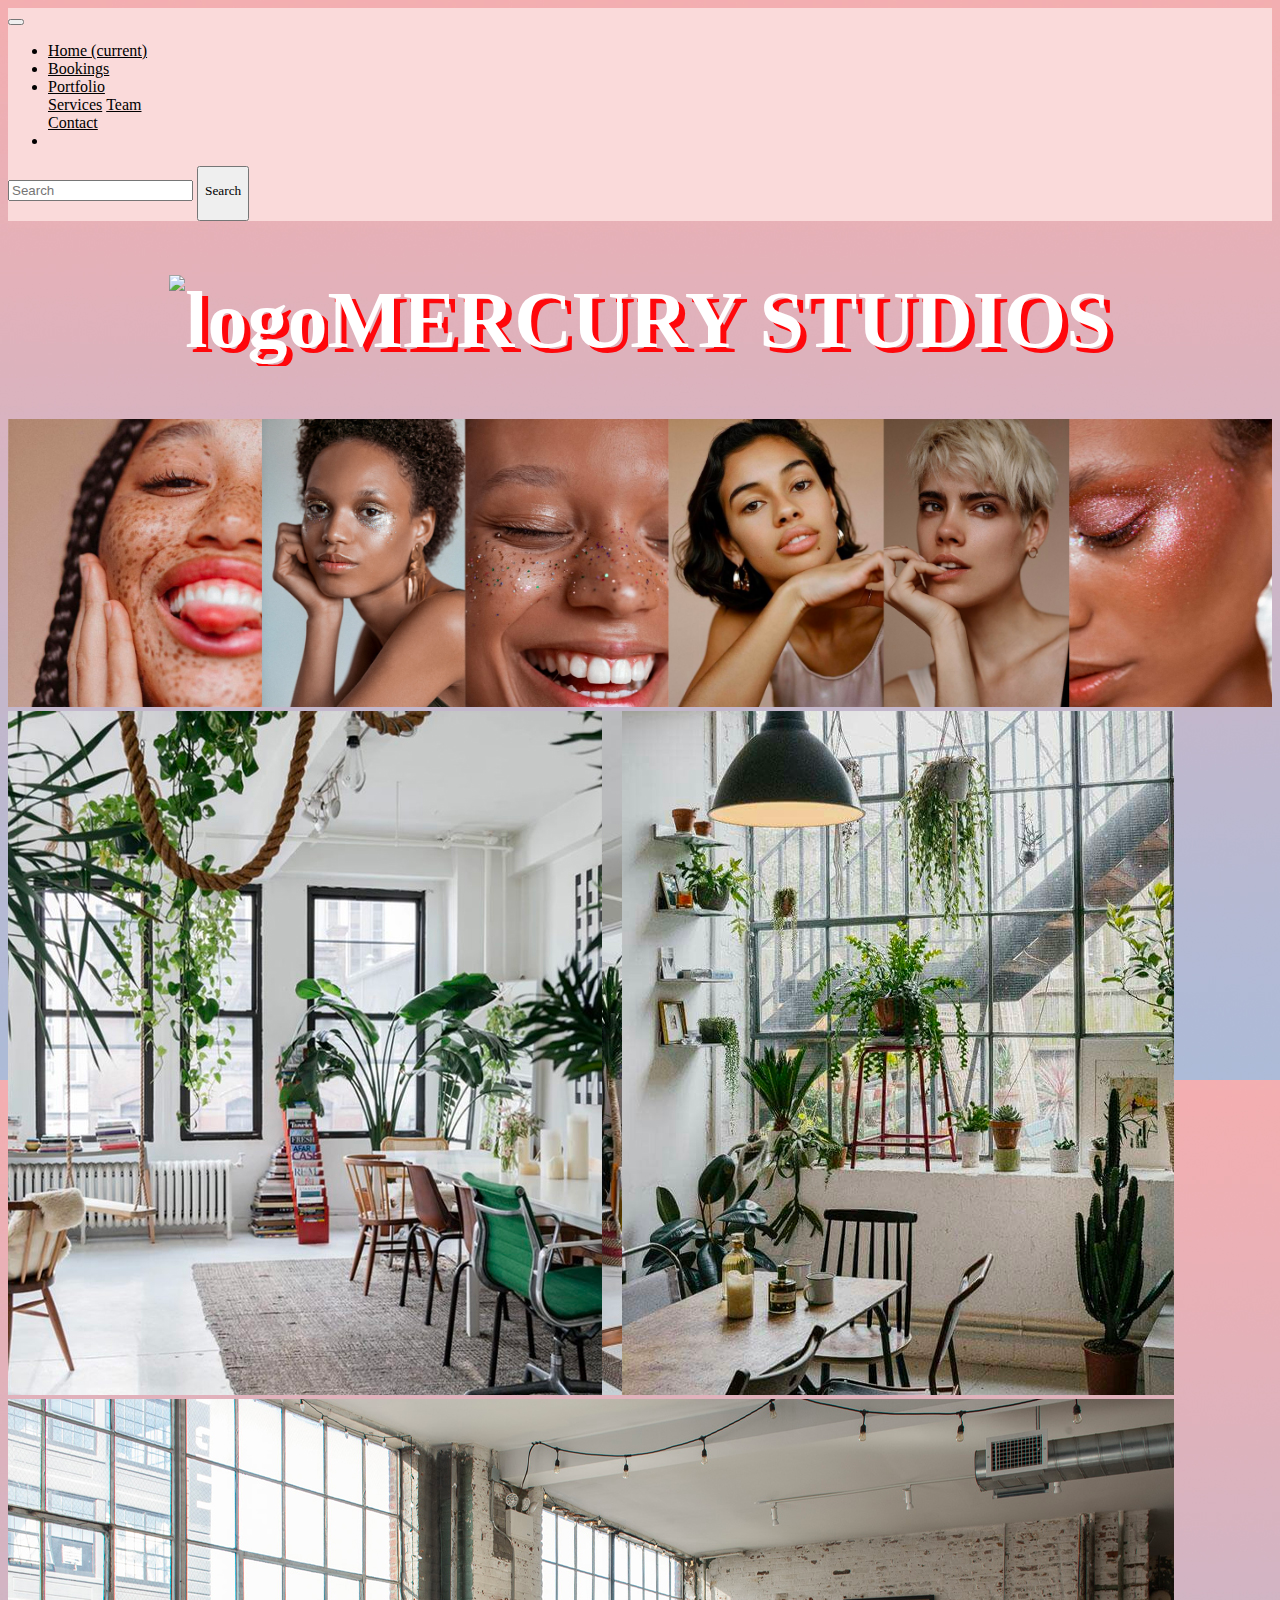
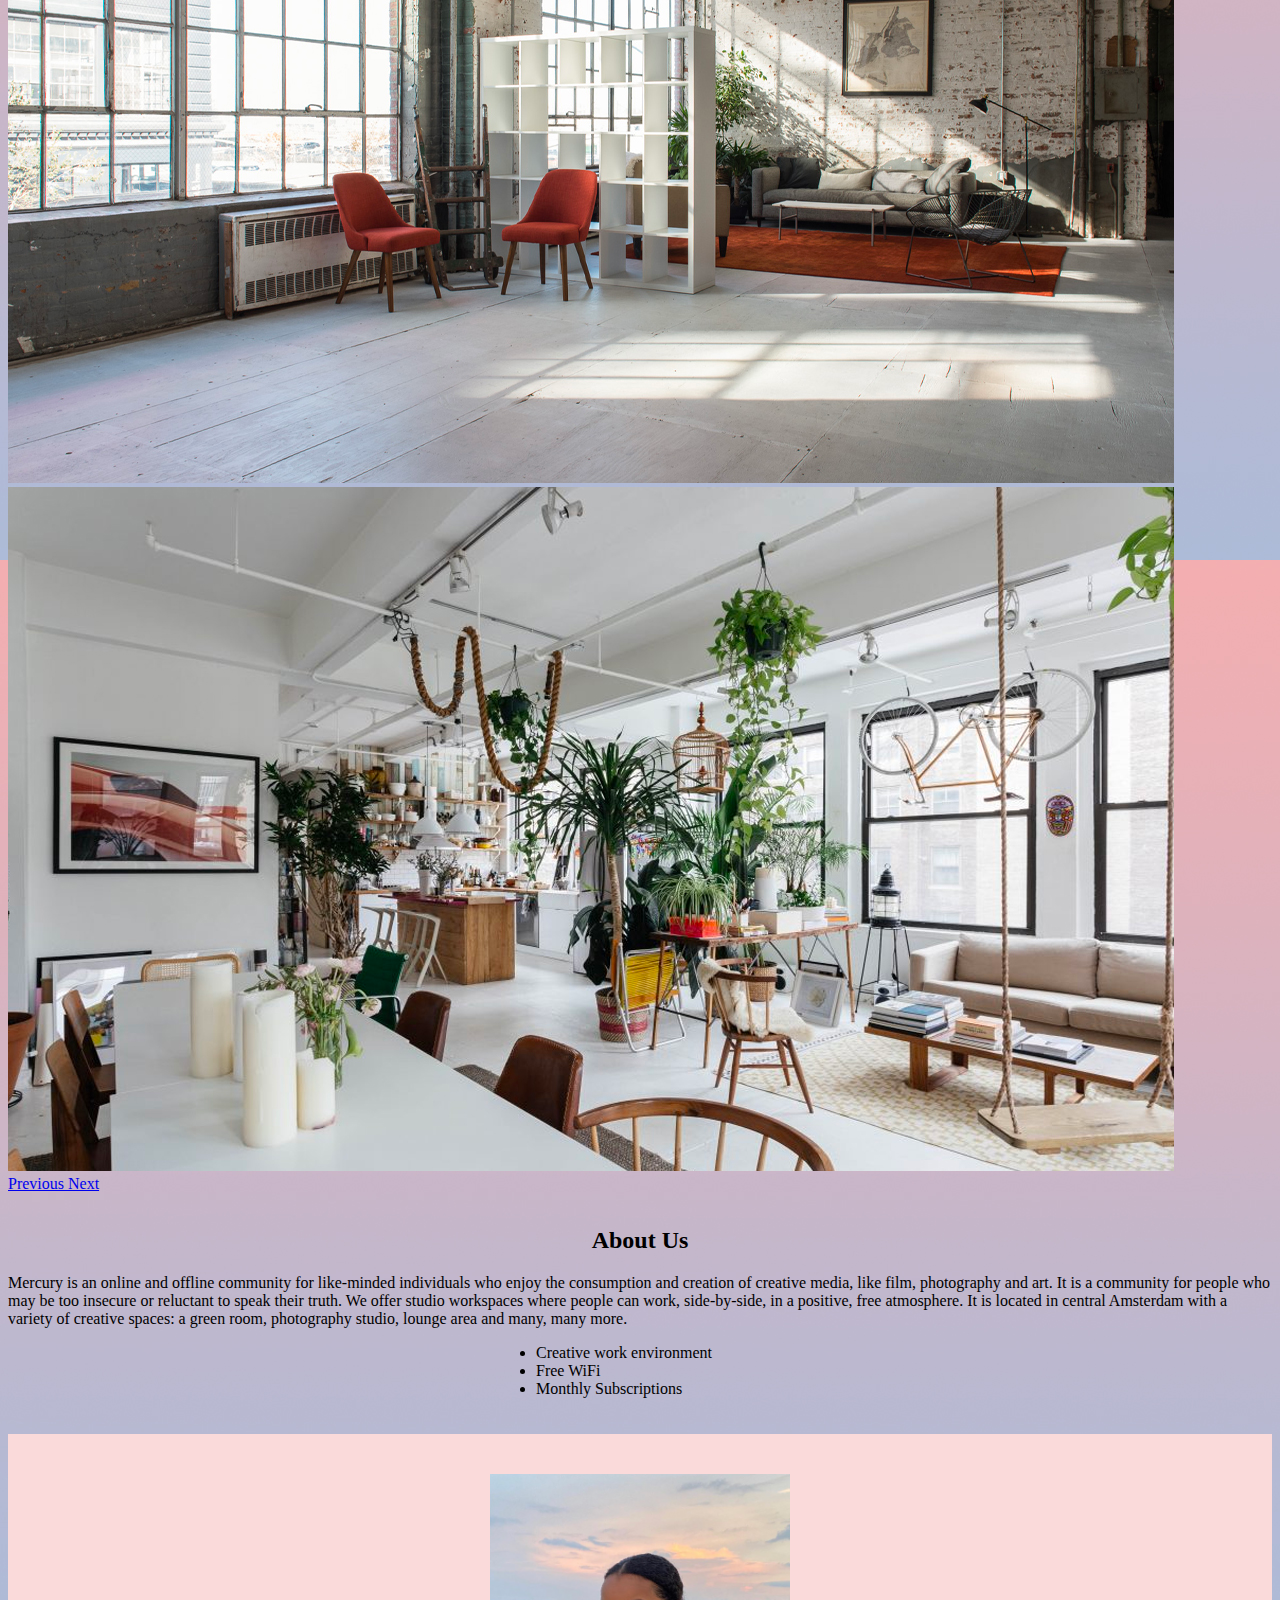
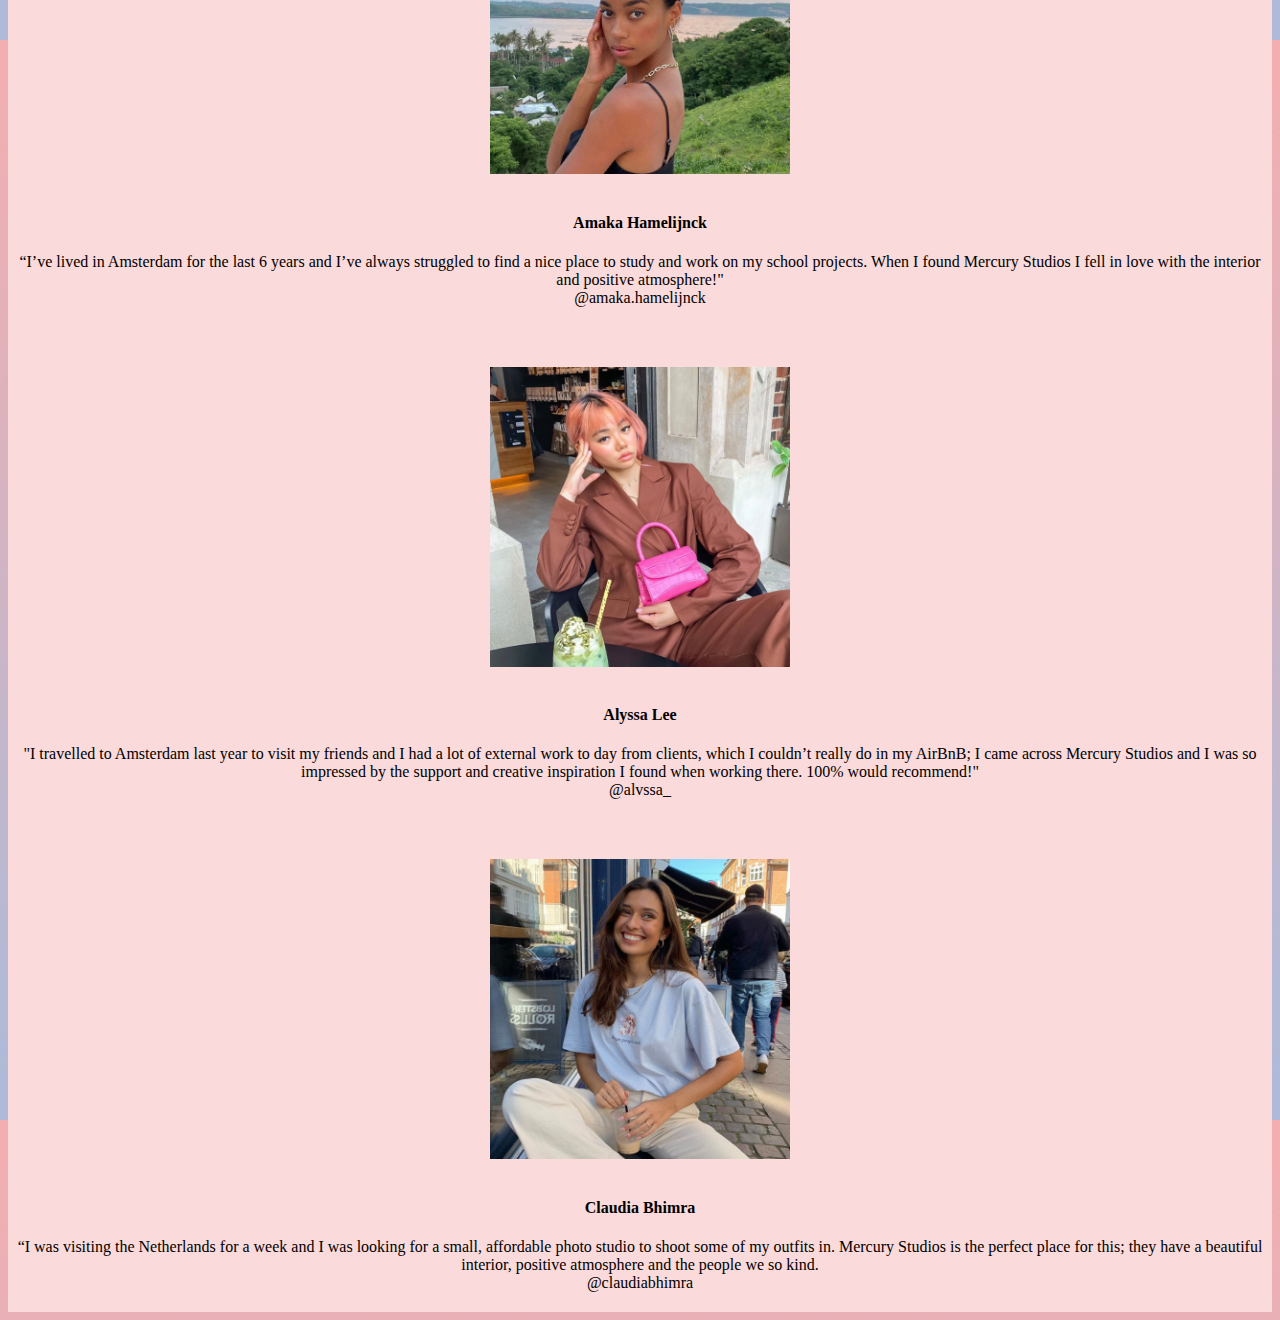
==== index.html @ ebd79b85 "SammieDay3" ====
<!doctype html>
<html lang="en">
<head>
    <!-- Required meta tags -->
    <meta charset="utf-8">
    <meta name="viewport" content="width=device-width, initial-scale=1, shrink-to-fit=no">

    <!-- Bootstrap CSS -->
	 <link href="CSS/styles.css" rel="stylesheet" type="text/css">
    <link href="css/bootstrap.min.css" rel="stylesheet" type="text/css">
<title>Mercury Studios</title>
	
</head>
  <body class="bg-color">
	  
<nav class="navbar navbar-expand-lg navbar-light bg-nav">
  <a class="navbar-brand body-text" href="#"></a>
  <button class="navbar-toggler" type="button" data-toggle="collapse" data-target="#navbarSupportedContent" aria-controls="navbarSupportedContent" aria-expanded="false" aria-label="Toggle navigation">
    <span class="navbar-toggler-icon"></span>
  </button>

  <div class="collapse navbar-collapse" id="navbarSupportedContent">
    <ul class="navbar-nav mr-auto">
      <li class="nav-item active">
        <a class="nav-link body-text" href="#">Home <span class="sr-only">(current)</span></a>
      </li>
      <li class="nav-item">
        <a class="nav-link body-text" href="page2.html">Bookings</a>
      </li>
      <li class="nav-item dropdown">
        <a class="nav-link dropdown-toggle body-text" href="#" id="navbarDropdown" role="button" data-toggle="dropdown" aria-haspopup="true" aria-expanded="false">
          Portfolio
        </a>
        <div class="dropdown-menu" aria-labelledby="navbarDropdown">
          <a class="dropdown-item body-text" href="#">Services</a>
          <a class="dropdown-item body-text" href="#">Team</a>
          <div class="dropdown-divider"></div>
          <a class="dropdown-item body-text" href="#">Contact</a>
        </div>
      </li>
      <li class="nav-item">
        <a class="nav-link disabled body-text" href="#" tabindex="-1" aria-disabled="true"></a>
      </li>
    </ul>
    <form class="form-inline my-2 my-lg-0">
      <input class="form-control mr-sm-2" type="search" placeholder="Search" aria-label="Search">
      <button class="btn btn-outline-success my-2 my-sm-0 body-text" type="submit">Search</button>
    </form>
  </div>
</nav>

	  <h1 class="title"><img src="images/logo.png" height="90px" width="90px" alt="logo">MERCURY STUDIOS</h1>


	  <img src="Images/merc.jpg" width= "100%" height="100%" alt="headerimage"/>
	  
<div class="container-fluid">
	
  <div class="row mt-3 mb-3">
    <div class="col-sm-6">
		<div id="carouselExampleControls" class="carousel slide" data-ride="carousel">
  <div class="carousel-inner">
    <div class="carousel-item active">
      <img src="Images/studio3.jpg" class="d-block w-100" alt="studio3">
    </div>
    <div class="carousel-item">
      <img src="Images/studio2.jpg" class="d-block w-100" alt="studio2">
    </div>
    <div class="carousel-item">
      <img src="Images/studio1.jpg" class="d-block w-100" alt="studio1">
    </div>
  </div>
  <a class="carousel-control-prev" href="#carouselExampleControls" role="button" data-slide="prev">
    <span class="carousel-control-prev-icon" aria-hidden="true"></span>
    <span class="sr-only">Previous</span>
  </a>
  <a class="carousel-control-next" href="#carouselExampleControls" role="button" data-slide="next">
    <span class="carousel-control-next-icon" aria-hidden="true"></span>
    <span class="sr-only">Next</span>
  </a>
</div>
	  </div>

    <div class="col-sm-6 body-text"><h2 class="bold">About Us</h2>Mercury is an online and offline community for like-minded individuals who enjoy the consumption and creation of creative media, like film, photography and art. It is a community for people who may be too insecure or reluctant to speak their truth. We offer studio workspaces where people can work, side-by-side, in a positive, free atmosphere. It is located in central Amsterdam with a variety of creative spaces: a green room, photography studio, lounge area and many, many more. 
		<div class="card center mt-4" style="width: 18rem;">
  <ul class="list-group list-group-flush cen">
    <li class="list-group-item">Creative work environment</li>
    <li class="list-group-item">Free WiFi</li>
    <li class="list-group-item">Monthly Subscriptions</li>
  </ul>
</div>
		</div>
	  </div>

  <div class="row">
    <div class="col-sm quotes bg-nav col-padding ml-3 mb-3">
		    <img class="img-fluid center photo-padding bold" src="Images/person3.jpg" width="300px" height="300px" alt="louis"/><br><h4 class="bold">Amaka Hamelijnck</h4>“I’ve lived in Amsterdam for the last 6 years and I’ve always struggled to find a nice place to study and work on my school projects. When I found Mercury Studios I fell in love with the interior and positive atmosphere!"<br>
		<a href="https://www.instagram.com/amaka.hamelijnck/" target="_blank">@amaka.hamelijnck</a>
	  </div>
	  
    <div class="col-sm quotes bg-nav col-padding ml-4 mr-4 mb-3">
	<img class="img-fluid center photo-padding" src="Images/person1.jpg" width="300px" height="300px" alt="orion"/><br><h4 class="bold">Alyssa Lee</h4>"I travelled to Amsterdam last year to visit my friends and I had a lot of external work to day from clients, which I couldn’t really do in my AirBnB; I came across Mercury Studios and I was so impressed by the support and creative inspiration I found when working there. 100% would recommend!"<br>
	 <a href="https://www.instagram.com/alvssa_/" target="_blank">@alvssa_</a>
	  </div>

	 <div class="col-sm quotes bg-nav col-padding mr-3 mb-3">
	 <img class="img-fluid center photo-padding" src="Images/person2.jpg" width="300px" height="300px" alt="joe"/><br><h4 class="bold">Claudia Bhimra</h4>“I was visiting the Netherlands for a week and I was looking for a small, affordable photo studio to shoot some of my outfits in. Mercury Studios is the perfect place for this; they have a beautiful interior, positive atmosphere and the people we so kind.	<br>
<a href="https://www.instagram.com/claudiabhimra/" target="_blank">@claudiabhimra</a>
	  </div>

  </div>
</div>
 
    <!-- Optional JavaScript -->
    <!-- jQuery first, then Popper.js, then Bootstrap JS -->
    <script src="https://code.jquery.com/jquery-3.3.1.slim.min.js" integrity="sha384-q8i/X+965DzO0rT7abK41JStQIAqVgRVzpbzo5smXKp4YfRvH+8abtTE1Pi6jizo" crossorigin="anonymous"></script>
    <script src="https://cdnjs.cloudflare.com/ajax/libs/popper.js/1.14.7/umd/popper.min.js" integrity="sha384-UO2eT0CpHqdSJQ6hJty5KVphtPhzWj9WO1clHTMGa3JDZwrnQq4sF86dIHNDz0W1" crossorigin="anonymous"></script>
    <script src="https://stackpath.bootstrapcdn.com/bootstrap/4.3.1/js/bootstrap.min.js" integrity="sha384-JjSmVgyd0p3pXB1rRibZUAYoIIy6OrQ6VrjIEaFf/nJGzIxFDsf4x0xIM+B07jRM" crossorigin="anonymous"></script>
  </body>
</html>
---- CSS/styles.css ----
@charset "UTF-8";

body{
	background-image: url("../Images/background.jpg");
		
}
.title{
  text-align: center;
font-family: "arial black";
	color: white;
	text-shadow: 6px 5px #FF070B;
	font-size: 80px;
}

.bg-color{
	background-color: #F9BFC0;

}

.bg-nav{
	background-color: #FADADA;
}

.body-text{
font-family:'montserrat';
	src: "images/Montserrat-ExtraLight.ttf";color: #ffffff;	color: black;
	padding-top: 15px;
	padding-bottom: 20px;
	
}

.white-bg{
	background-color: white;
}

.center{
display: block;
margin-left: auto;
margin-right: auto;
}

.quotes{
	text-align: center;
	font-family:'montserrat';
	src: "images/Montserrat-ExtraLight.ttf";color: #ffffff;	color: black;
}

.bold{
	text-align: center;
	font-family: montserrat;
  font-weight: bold;

	
}

.photo-padding{
	padding-top: 20px;

}

.col-padding{
	padding-top: 20px;
	padding-bottom: 20px;
}
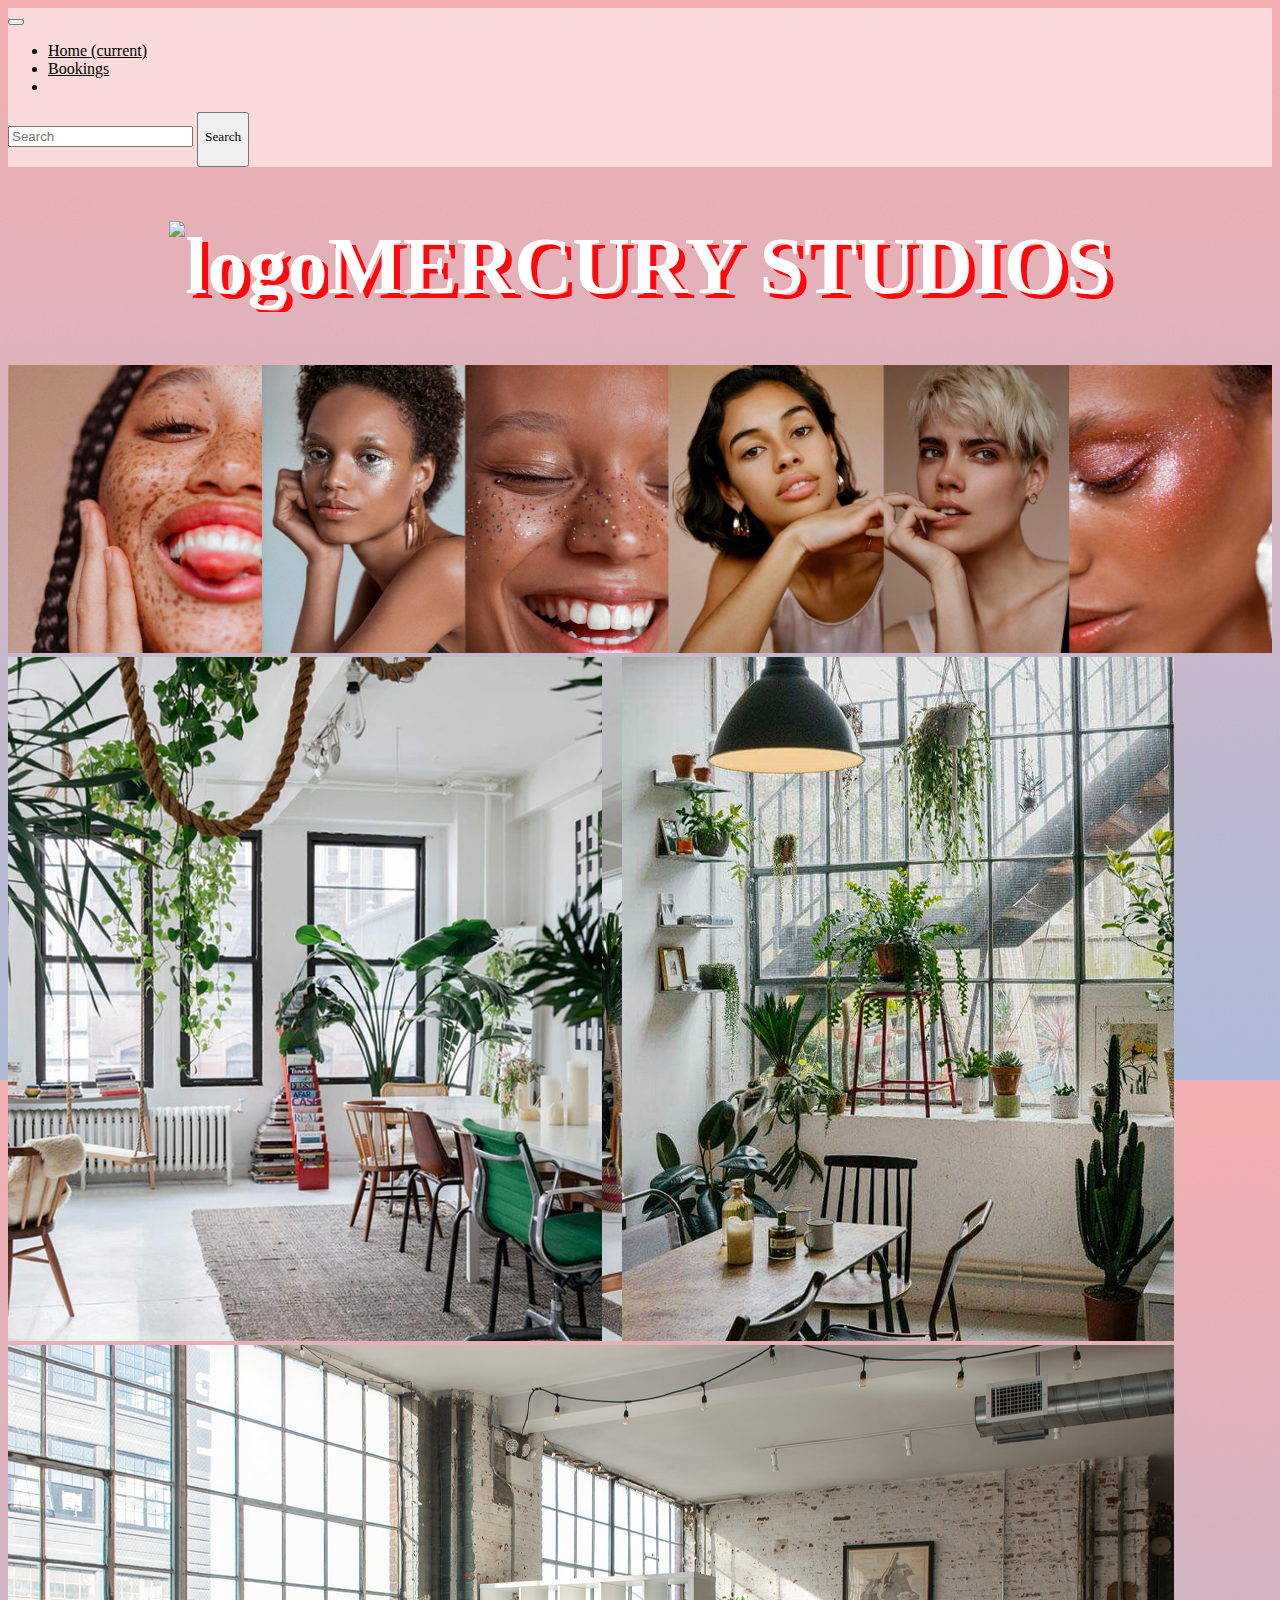
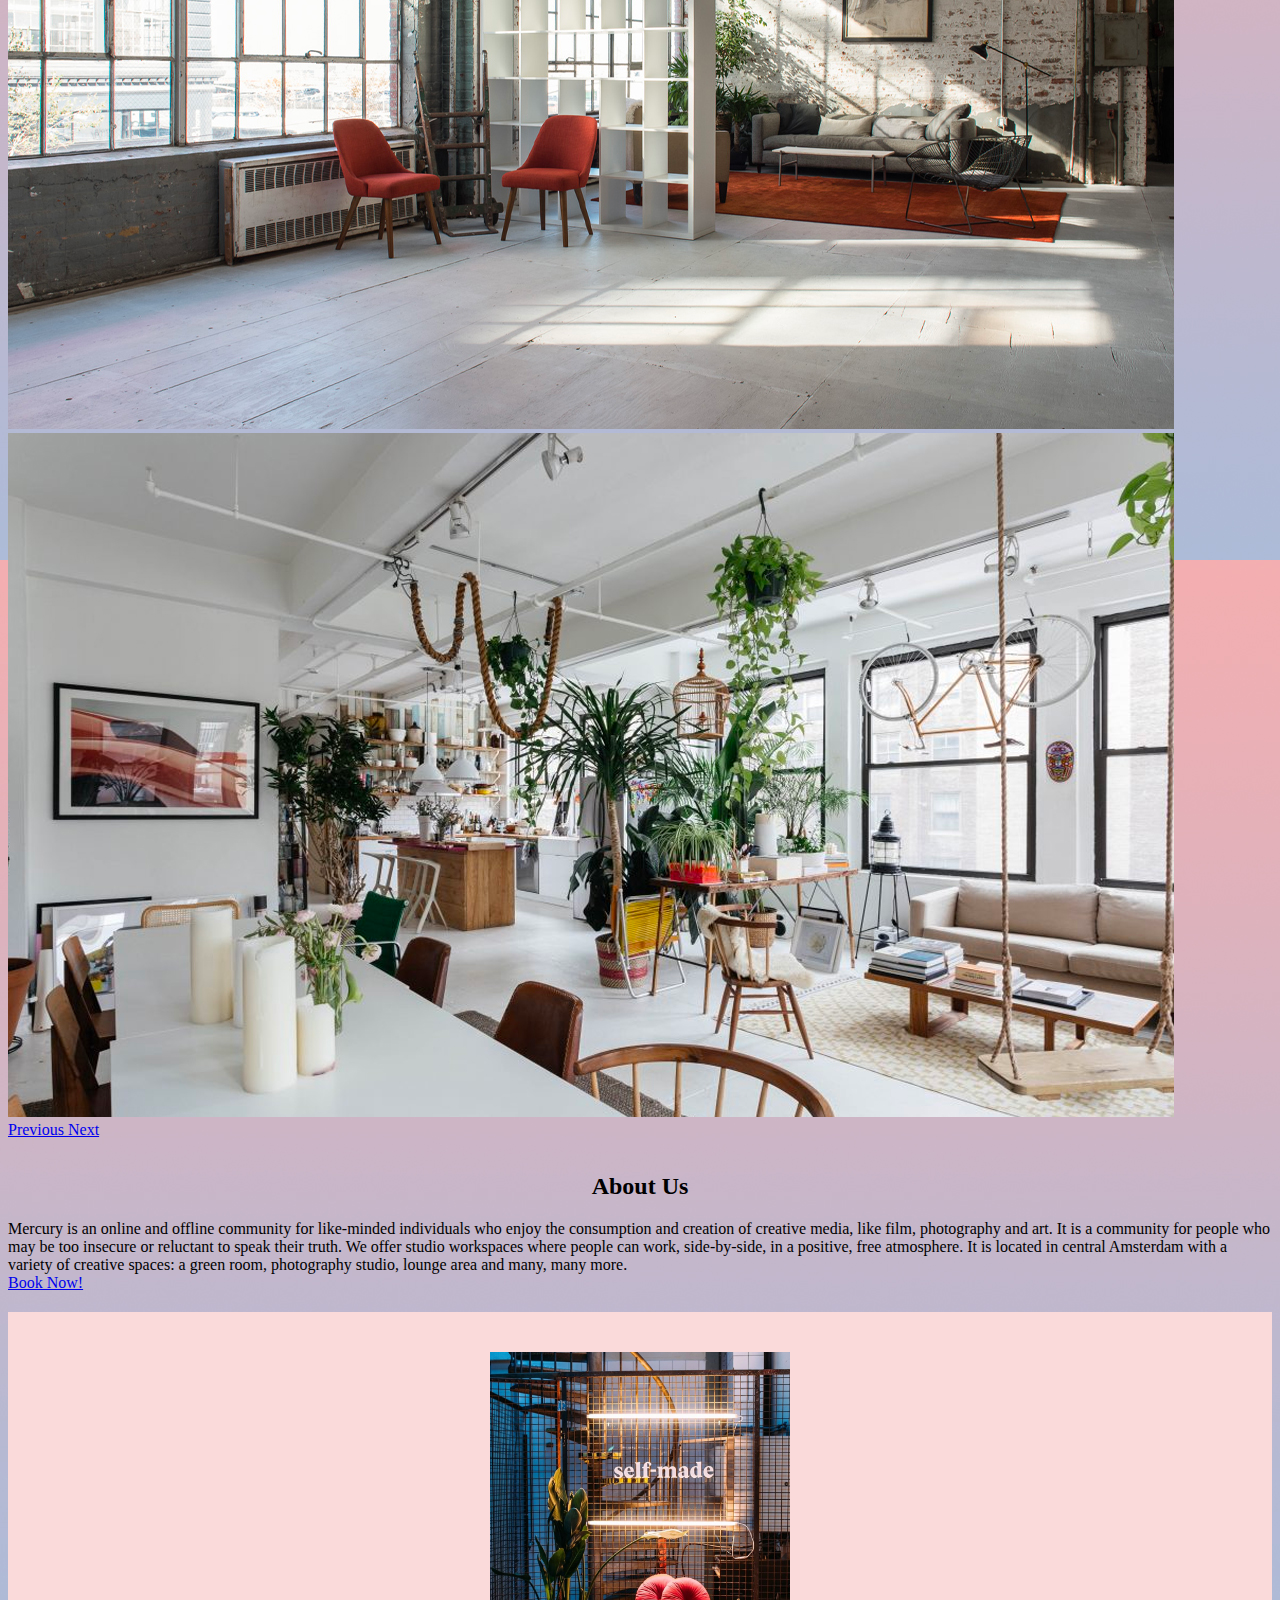
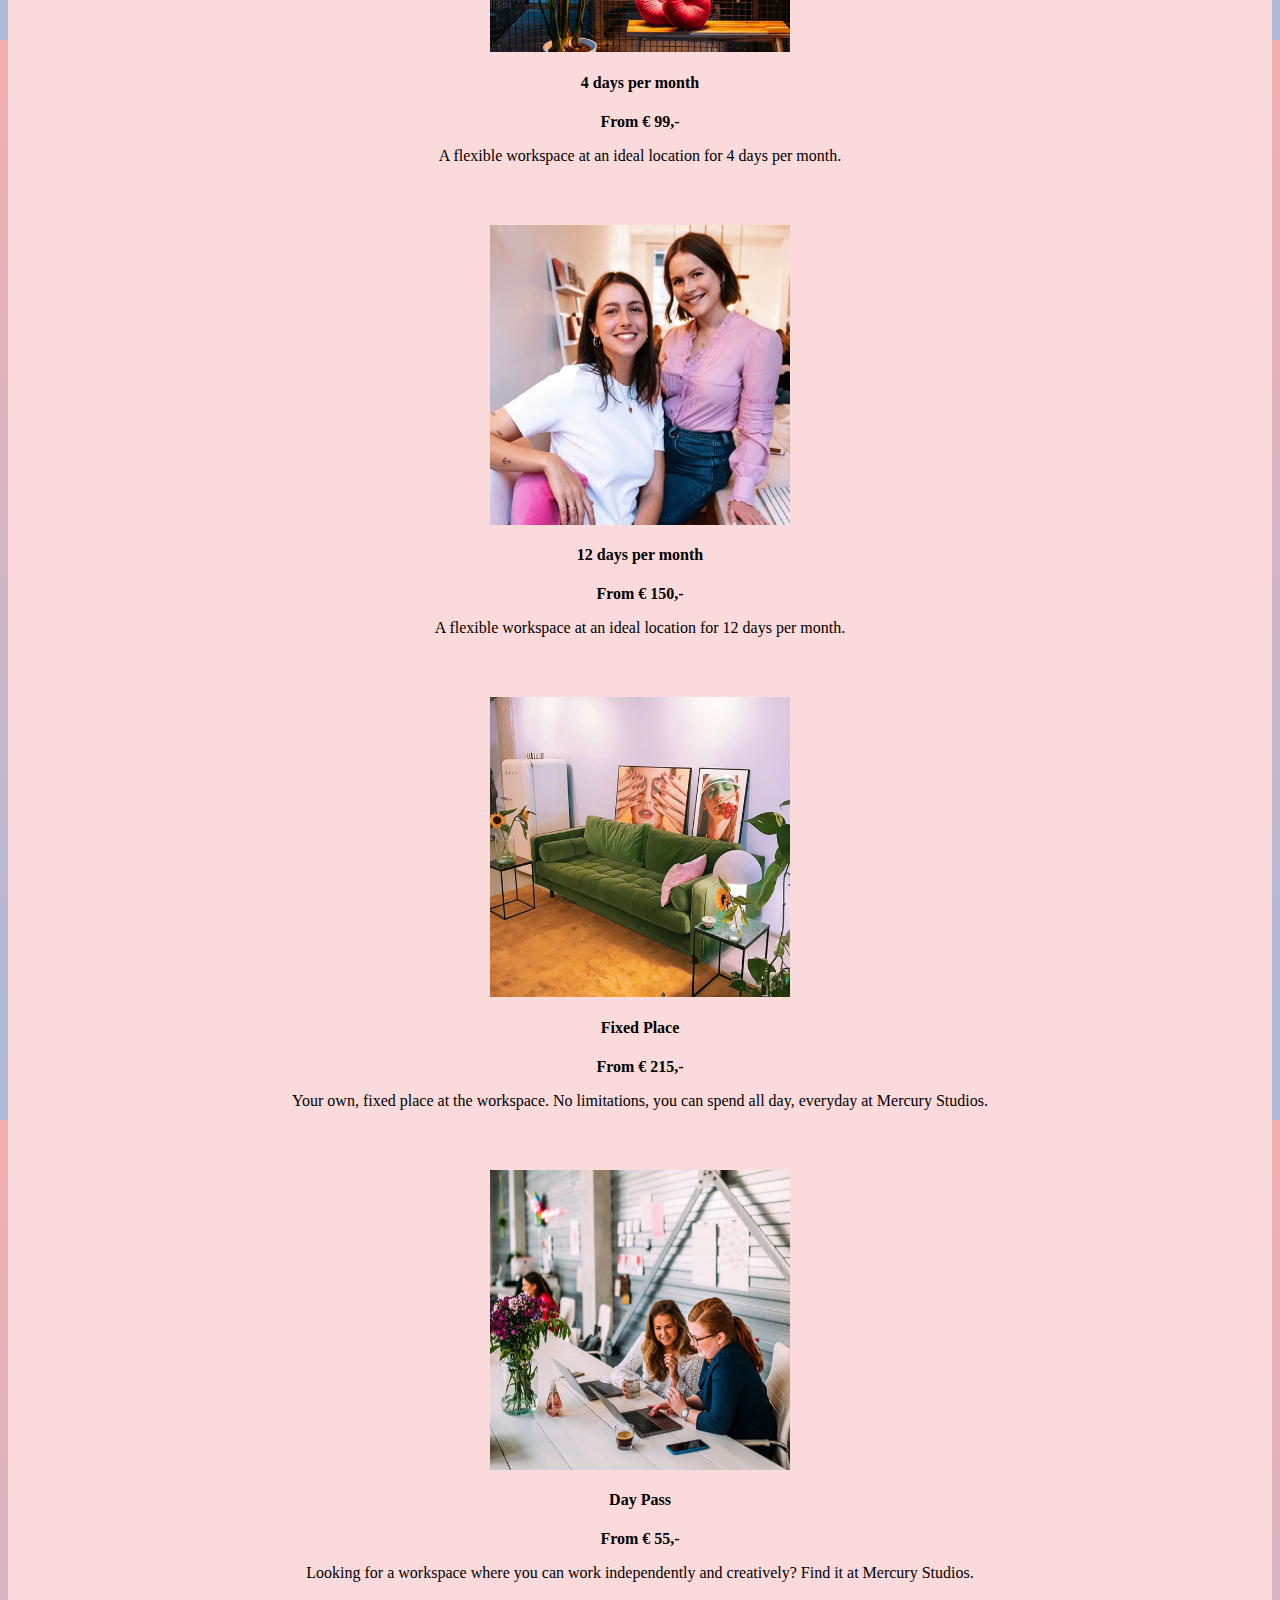
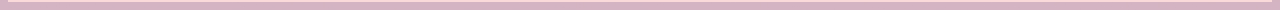
==== commit 1bb2d1a1: "SammieDay4" ====
--- a/index.html
+++ b/index.html
@@ -27,17 +27,7 @@
       <li class="nav-item">
         <a class="nav-link body-text" href="page2.html">Bookings</a>
       </li>
-      <li class="nav-item dropdown">
-        <a class="nav-link dropdown-toggle body-text" href="#" id="navbarDropdown" role="button" data-toggle="dropdown" aria-haspopup="true" aria-expanded="false">
-          Portfolio
-        </a>
-        <div class="dropdown-menu" aria-labelledby="navbarDropdown">
-          <a class="dropdown-item body-text" href="#">Services</a>
-          <a class="dropdown-item body-text" href="#">Team</a>
-          <div class="dropdown-divider"></div>
-          <a class="dropdown-item body-text" href="#">Contact</a>
-        </div>
-      </li>
+  
       <li class="nav-item">
         <a class="nav-link disabled body-text" href="#" tabindex="-1" aria-disabled="true"></a>
       </li>
@@ -57,7 +47,7 @@
 <div class="container-fluid">
 	
   <div class="row mt-3 mb-3">
-    <div class="col-sm-6">
+    <div class="col-sm">
 		<div id="carouselExampleControls" class="carousel slide" data-ride="carousel">
   <div class="carousel-inner">
     <div class="carousel-item active">
@@ -81,36 +71,36 @@
 </div>
 	  </div>
 
-    <div class="col-sm-6 body-text"><h2 class="bold">About Us</h2>Mercury is an online and offline community for like-minded individuals who enjoy the consumption and creation of creative media, like film, photography and art. It is a community for people who may be too insecure or reluctant to speak their truth. We offer studio workspaces where people can work, side-by-side, in a positive, free atmosphere. It is located in central Amsterdam with a variety of creative spaces: a green room, photography studio, lounge area and many, many more. 
-		<div class="card center mt-4" style="width: 18rem;">
-  <ul class="list-group list-group-flush cen">
-    <li class="list-group-item">Creative work environment</li>
-    <li class="list-group-item">Free WiFi</li>
-    <li class="list-group-item">Monthly Subscriptions</li>
-  </ul>
-</div>
-		</div>
+    <div class="col-sm body-text"><h2 class="bold">About Us</h2>Mercury is an online and offline community for like-minded individuals who enjoy the consumption and creation of creative media, like film, photography and art. It is a community for people who may be too insecure or reluctant to speak their truth. We offer studio workspaces where people can work, side-by-side, in a positive, free atmosphere. It is located in central Amsterdam with a variety of creative spaces: a green room, photography studio, lounge area and many, many more. <br>
+
+		<a href="page2.html" class="btn btn-primary btn-lg btn-block active mt-3" role="button" aria-pressed="true">Book Now!</a>
+
+	  </div>
 	  </div>
 
   <div class="row">
     <div class="col-sm quotes bg-nav col-padding ml-3 mb-3">
-		    <img class="img-fluid center photo-padding bold" src="Images/person3.jpg" width="300px" height="300px" alt="louis"/><br><h4 class="bold">Amaka Hamelijnck</h4>“I’ve lived in Amsterdam for the last 6 years and I’ve always struggled to find a nice place to study and work on my school projects. When I found Mercury Studios I fell in love with the interior and positive atmosphere!"<br>
-		<a href="https://www.instagram.com/amaka.hamelijnck/" target="_blank">@amaka.hamelijnck</a>
+		 <img class="img-fluid center photo-padding mb-3" src="Images/offer1.jpg" width="300px" height="300px" alt="offer1"/>
+		   <h4 class="bold">4 days per month</h4><p class="bold">From € 99,-</p>A flexible workspace at an ideal location for 4 days per month. 
 	  </div>
 	  
-    <div class="col-sm quotes bg-nav col-padding ml-4 mr-4 mb-3">
-	<img class="img-fluid center photo-padding" src="Images/person1.jpg" width="300px" height="300px" alt="orion"/><br><h4 class="bold">Alyssa Lee</h4>"I travelled to Amsterdam last year to visit my friends and I had a lot of external work to day from clients, which I couldn’t really do in my AirBnB; I came across Mercury Studios and I was so impressed by the support and creative inspiration I found when working there. 100% would recommend!"<br>
-	 <a href="https://www.instagram.com/alvssa_/" target="_blank">@alvssa_</a>
+    <div class="col-sm quotes bg-nav col-padding ml-4 mr-3 mb-3">
+		 <img class="img-fluid center photo-padding mb-3" src="Images/offer2.jpg" width="300px" height="300px" alt=“offer2”/>
+	<h4 class="bold">12 days per month</h4><p class="bold">From € 150,-</p>A flexible workspace at an ideal location for 12 days per month. 
 	  </div>
 
 	 <div class="col-sm quotes bg-nav col-padding mr-3 mb-3">
-	 <img class="img-fluid center photo-padding" src="Images/person2.jpg" width="300px" height="300px" alt="joe"/><br><h4 class="bold">Claudia Bhimra</h4>“I was visiting the Netherlands for a week and I was looking for a small, affordable photo studio to shoot some of my outfits in. Mercury Studios is the perfect place for this; they have a beautiful interior, positive atmosphere and the people we so kind.	<br>
-<a href="https://www.instagram.com/claudiabhimra/" target="_blank">@claudiabhimra</a>
+	 <img class="img-fluid center photo-padding mb-3" src="Images/offer3.jpg" width="300px" height="300px" alt="offer3"/>
+																												
+	 <h4 class="bold">Fixed Place</h4><p class="bold">From € 215,-</p>Your own, fixed place at the workspace. No limitations, you can spend all day, everyday at Mercury Studios. 
 	  </div>
+	  	 <div class="col-sm quotes bg-nav col-padding mr-3 mb-3">
+			  <img class="img-fluid center photo-padding mb-3" src="Images/offer4.jpg" width="300px" height="300px" alt="offer4"/>
+	 <h4 class="bold">Day Pass</h4><p class="bold">From € 55,-</p>Looking for a workspace where you can work independently and creatively? Find it at Mercury Studios.
 
   </div>
 </div>
- 
+
     <!-- Optional JavaScript -->
     <!-- jQuery first, then Popper.js, then Bootstrap JS -->
     <script src="https://code.jquery.com/jquery-3.3.1.slim.min.js" integrity="sha384-q8i/X+965DzO0rT7abK41JStQIAqVgRVzpbzo5smXKp4YfRvH+8abtTE1Pi6jizo" crossorigin="anonymous"></script>
--- a/CSS/styles.css
+++ b/CSS/styles.css
@@ -63,3 +63,7 @@
 	padding-bottom: 20px;
 }
 
+.small{
+	font-size: 15px;
+	font-style: italic;
+}
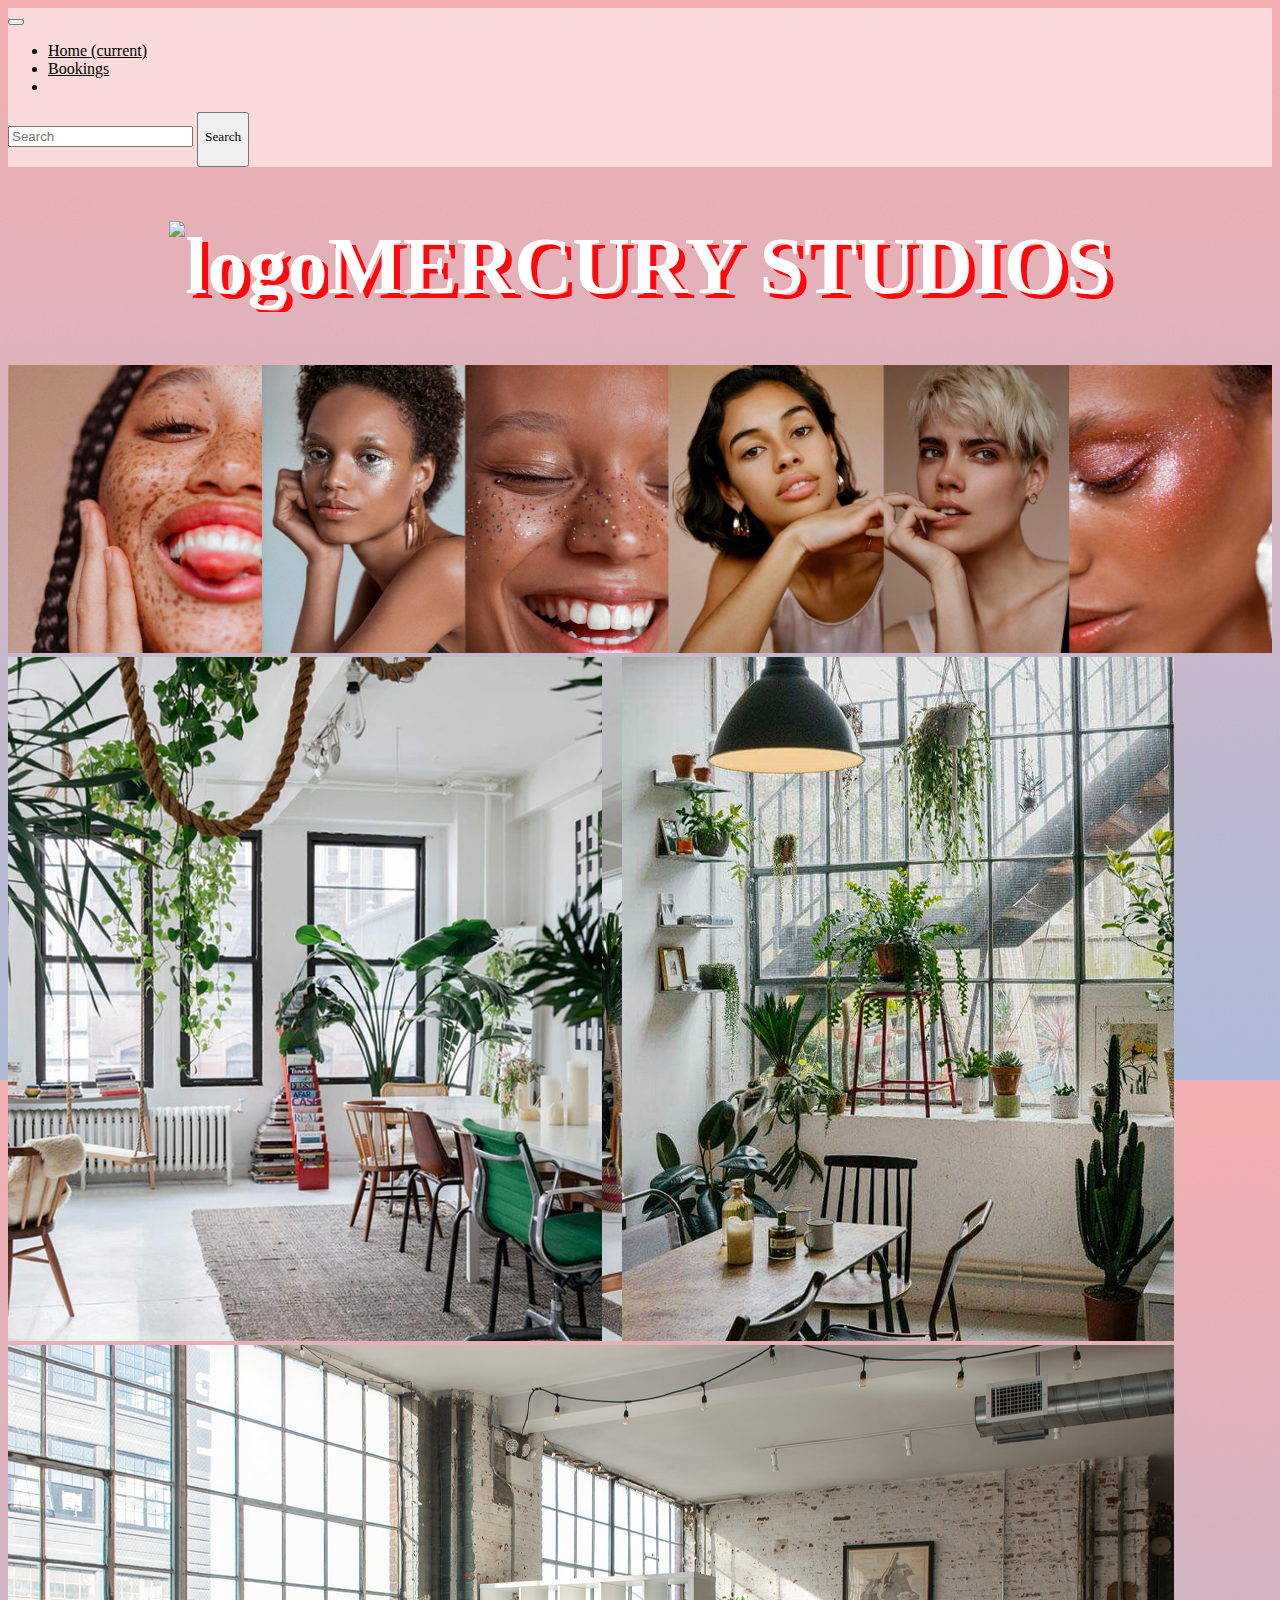
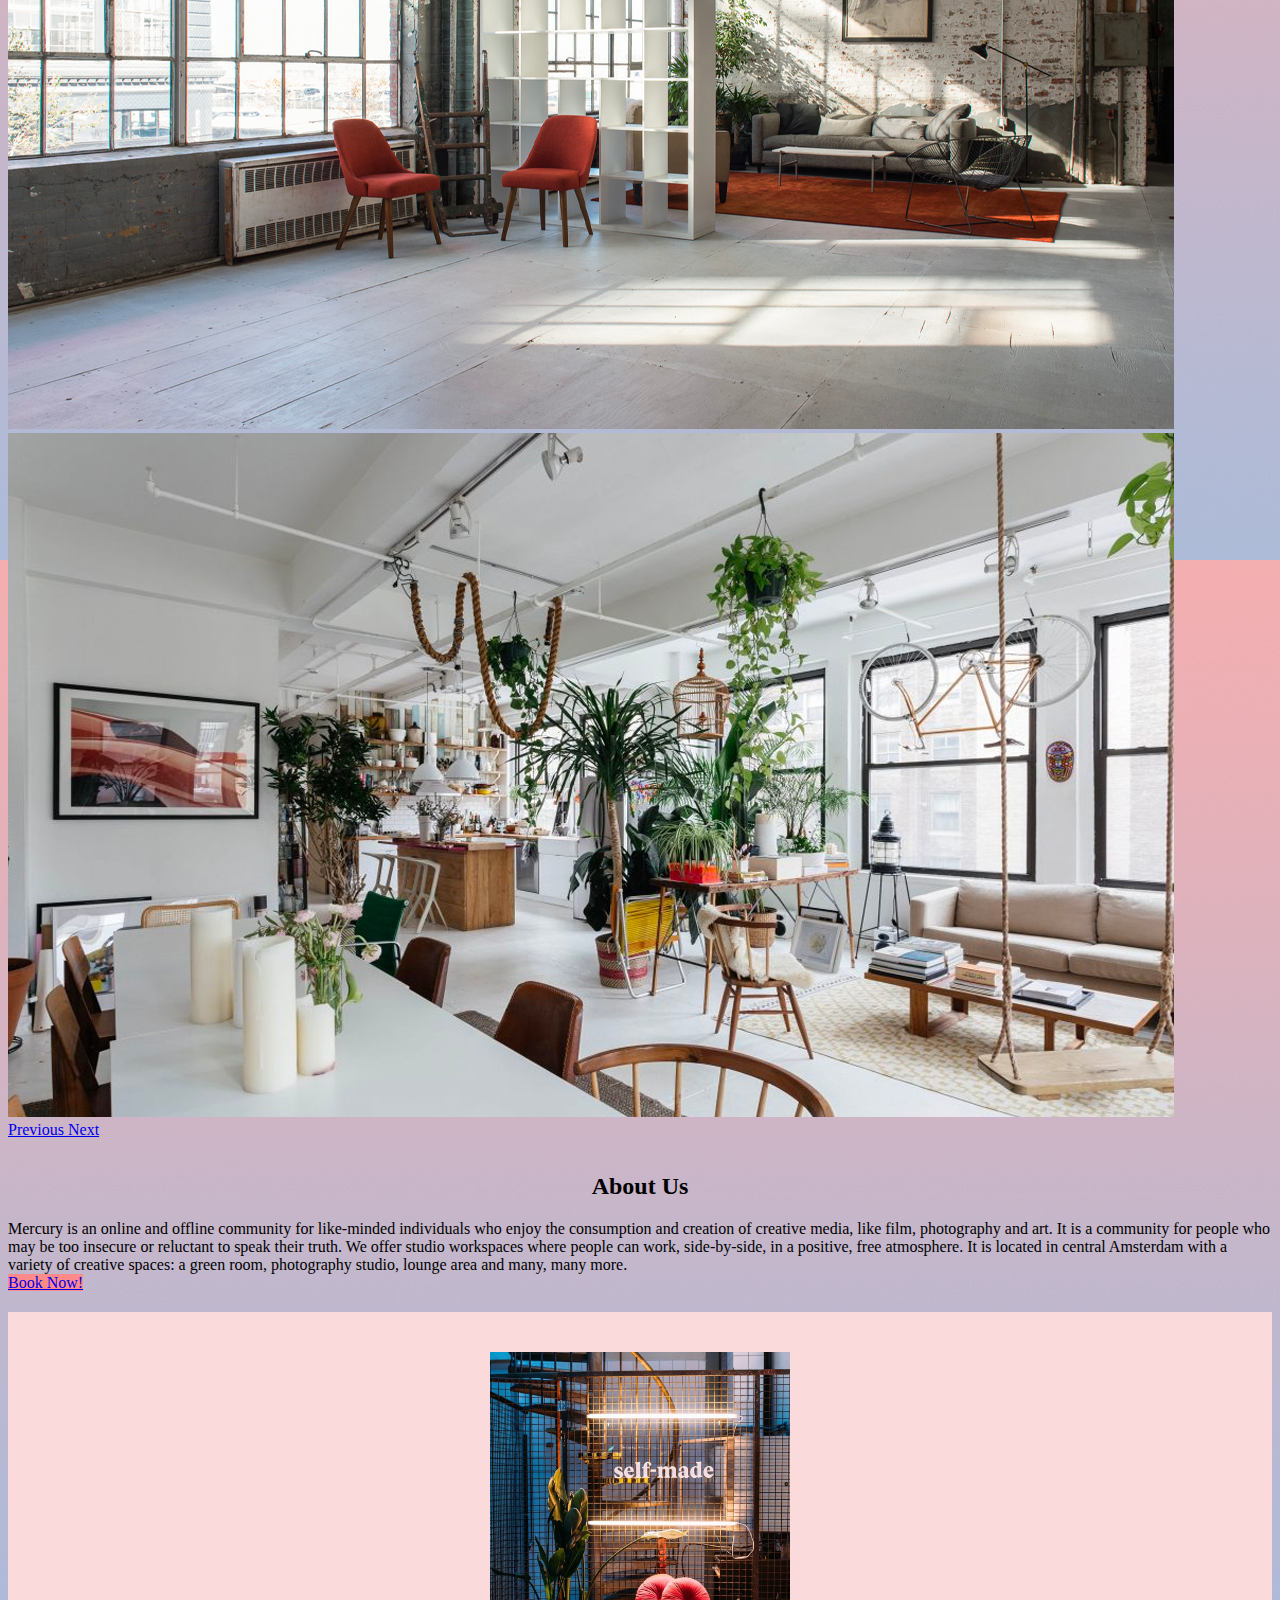
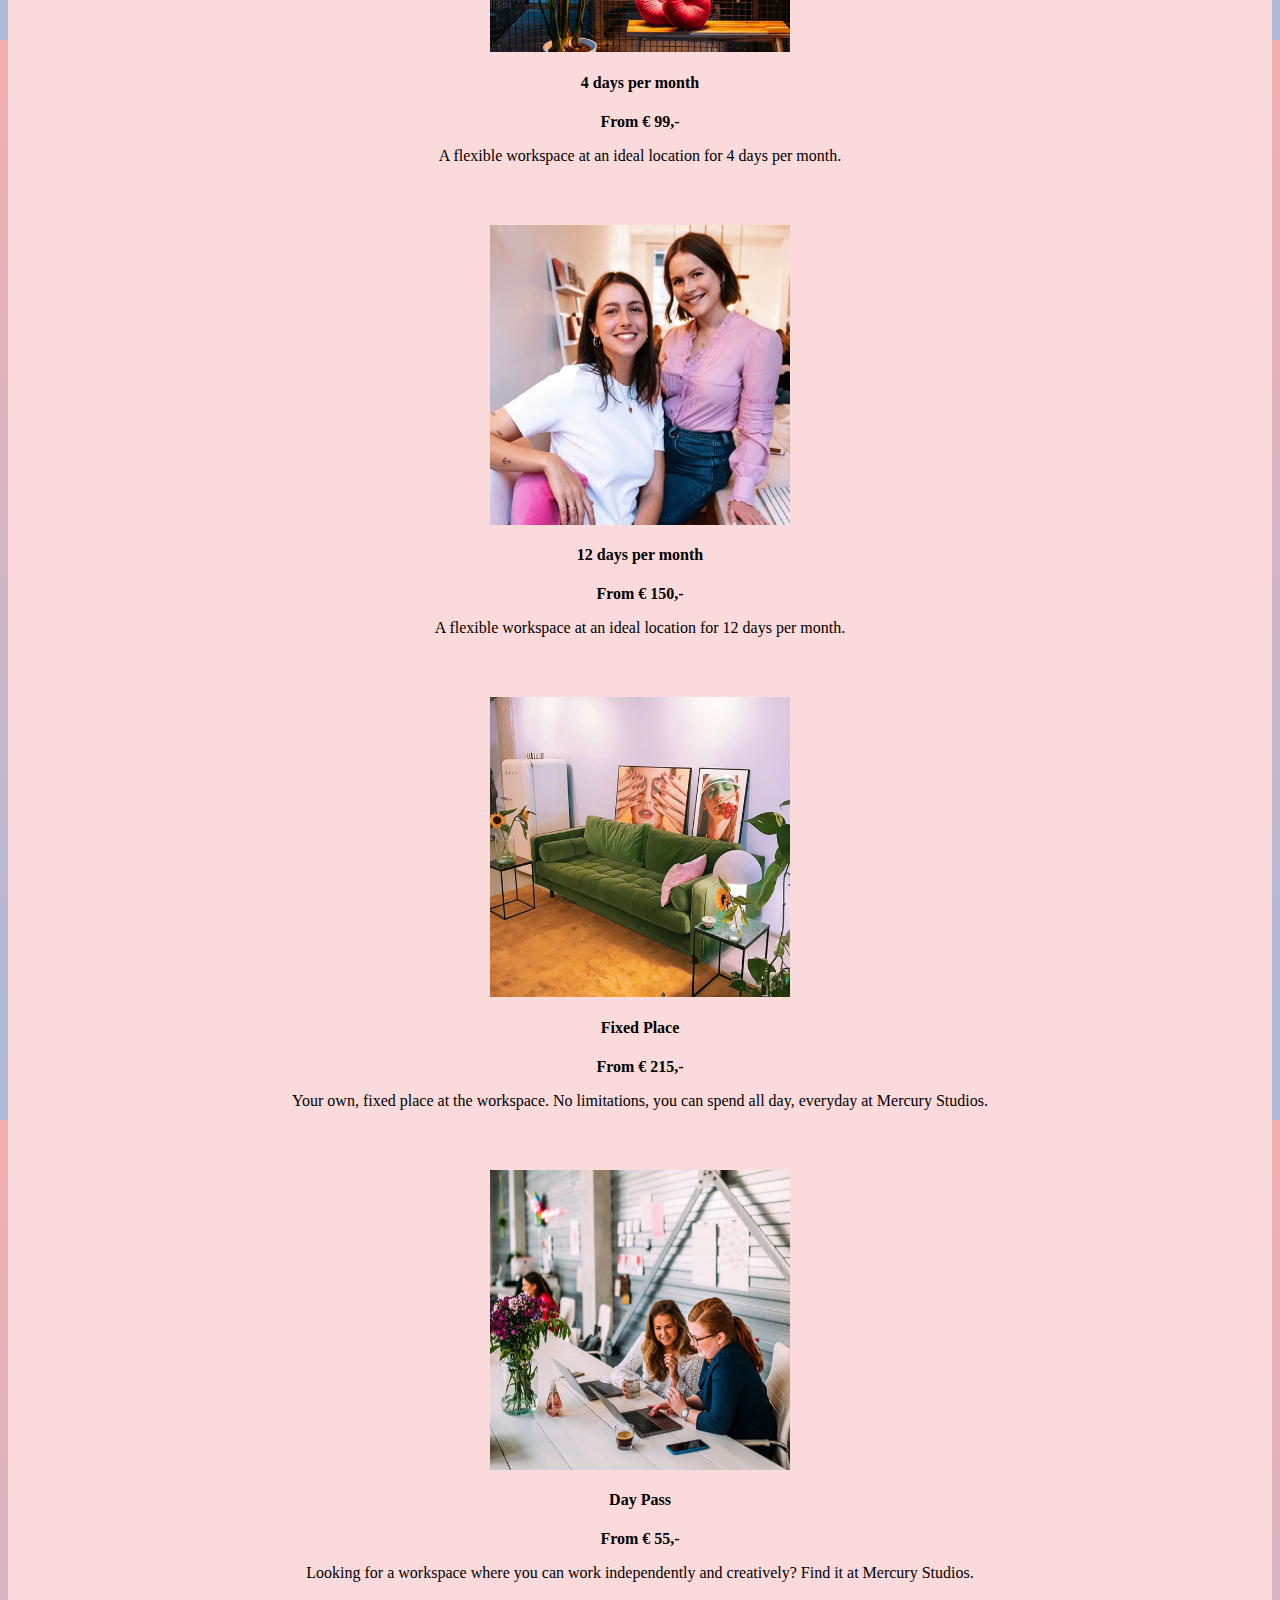
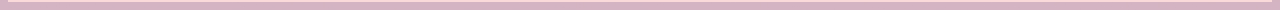
==== commit f80f6281: "17/03/2020" ====
--- a/index.html
+++ b/index.html
@@ -73,7 +73,7 @@
 
     <div class="col-sm body-text"><h2 class="bold">About Us</h2>Mercury is an online and offline community for like-minded individuals who enjoy the consumption and creation of creative media, like film, photography and art. It is a community for people who may be too insecure or reluctant to speak their truth. We offer studio workspaces where people can work, side-by-side, in a positive, free atmosphere. It is located in central Amsterdam with a variety of creative spaces: a green room, photography studio, lounge area and many, many more. <br>
 
-		<a href="page2.html" class="btn btn-primary btn-lg btn-block active mt-3" role="button" aria-pressed="true">Book Now!</a>
+		<a href="page2.html" class="btn btn-primary btn-lg btn-block active mt-3" style="background-color: #FF8A8A; border:none;" role="button" aria-pressed="true">Book Now!</a>
 
 	  </div>
 	  </div>
@@ -85,7 +85,7 @@
 	  </div>
 	  
     <div class="col-sm quotes bg-nav col-padding ml-4 mr-3 mb-3">
-		 <img class="img-fluid center photo-padding mb-3" src="Images/offer2.jpg" width="300px" height="300px" alt=“offer2”/>
+		 <img class="img-fluid center photo-padding mb-3" src="Images/offer2.jpg" width="300px" height="300px" alt="offer2"/>
 	<h4 class="bold">12 days per month</h4><p class="bold">From € 150,-</p>A flexible workspace at an ideal location for 12 days per month. 
 	  </div>
 
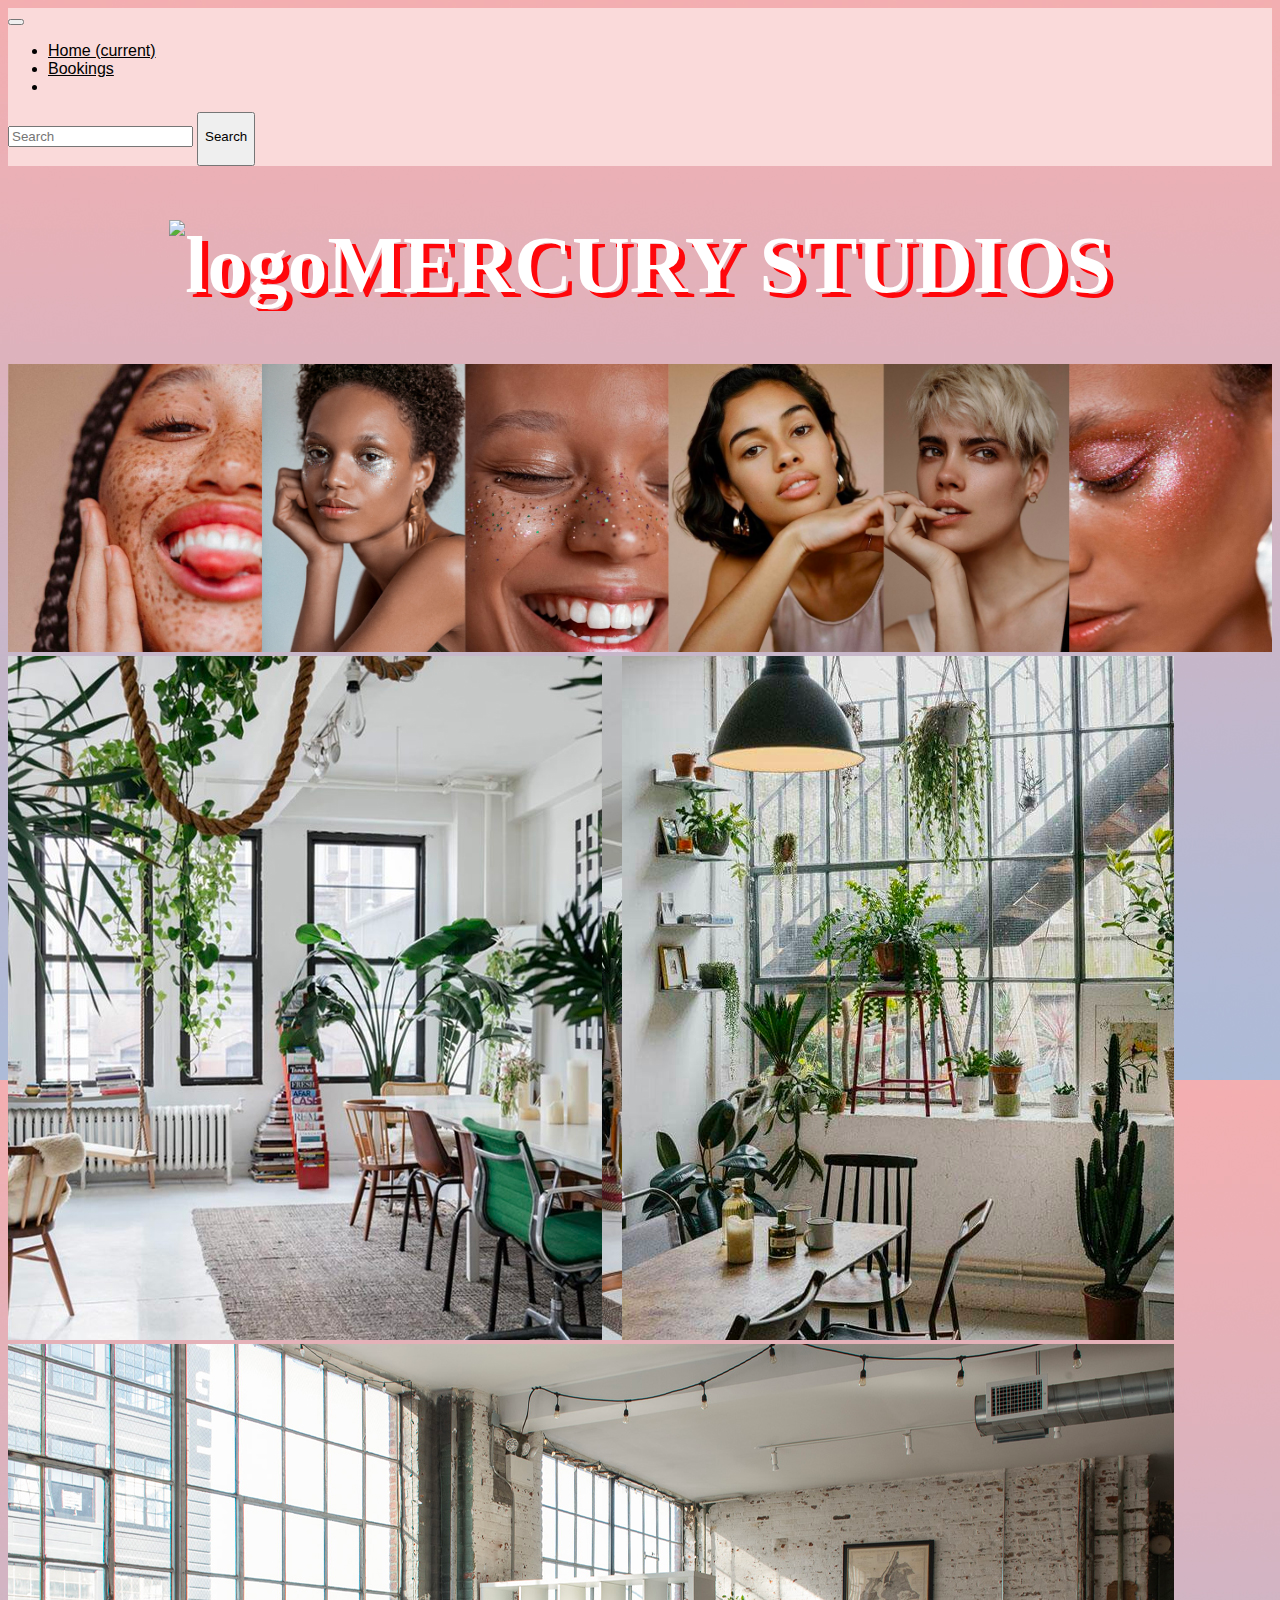
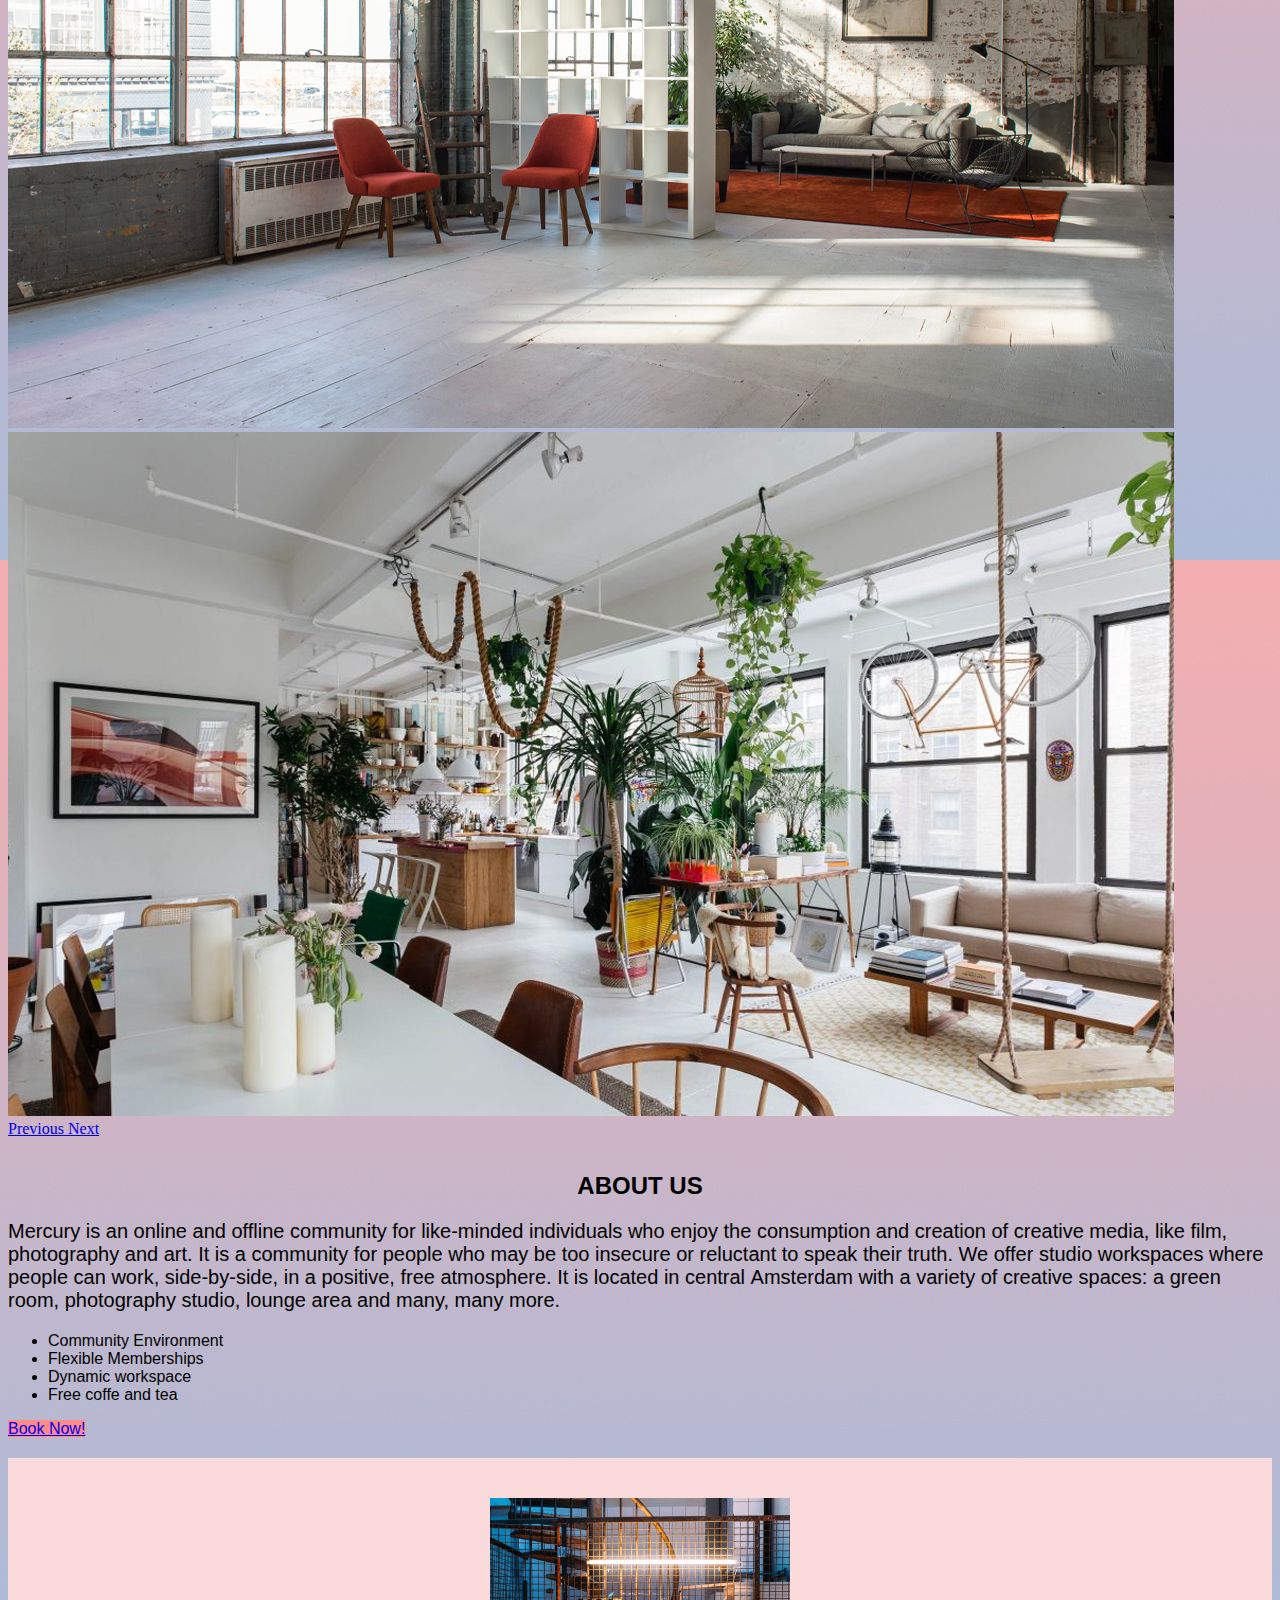
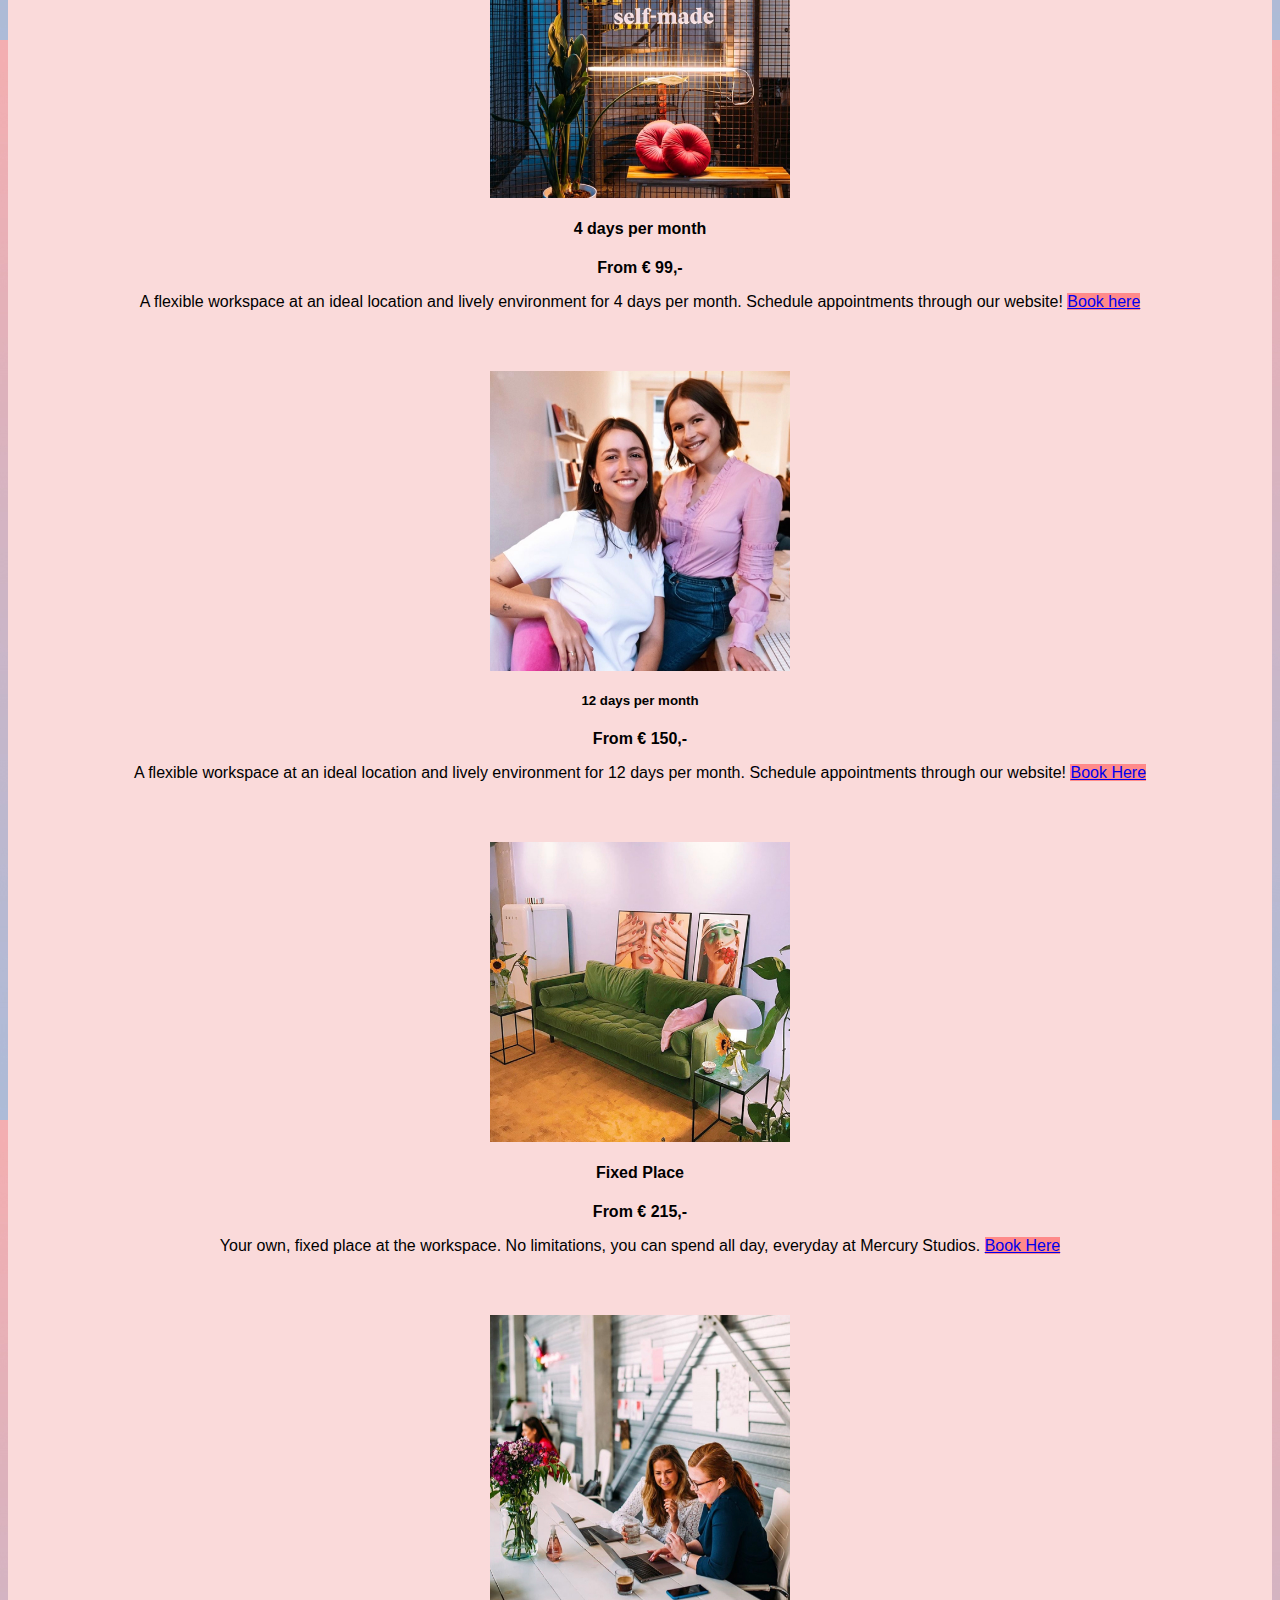
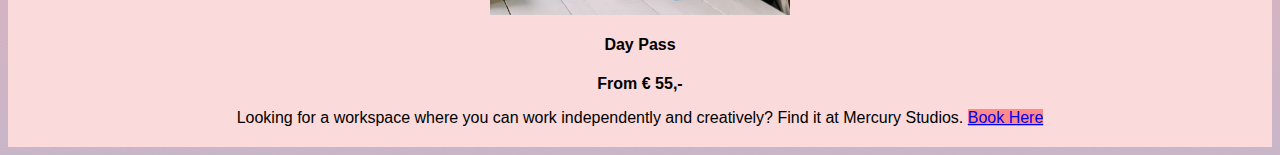
==== commit 1bde0f85: "(2) 17/03/2020" ====
--- a/index.html
+++ b/index.html
@@ -71,32 +71,44 @@
 </div>
 	  </div>
 
-    <div class="col-sm body-text"><h2 class="bold">About Us</h2>Mercury is an online and offline community for like-minded individuals who enjoy the consumption and creation of creative media, like film, photography and art. It is a community for people who may be too insecure or reluctant to speak their truth. We offer studio workspaces where people can work, side-by-side, in a positive, free atmosphere. It is located in central Amsterdam with a variety of creative spaces: a green room, photography studio, lounge area and many, many more. <br>
-
+    <div class="col-sm body-text"><h2 class="bold">ABOUT US</h2><p style="font-size: 20px">Mercury is an online and offline community for like-minded individuals who enjoy the consumption and creation of creative media, like film, photography and art. It is a community for people who may be too insecure or reluctant to speak their truth. We offer studio workspaces where people can work, side-by-side, in a positive, free atmosphere. It is located in central <b>Amsterdam</b> with a variety of creative spaces: a green room, photography studio, lounge area and many, many more.
+	<ul class="mt-2">
+  <li>Community Environment</li>
+	<li>Flexible Memberships</li>
+  <li>Dynamic workspace</li>
+  <li>Free coffe and tea</li>
+</ul>
+		</p>
+		
 		<a href="page2.html" class="btn btn-primary btn-lg btn-block active mt-3" style="background-color: #FF8A8A; border:none;" role="button" aria-pressed="true">Book Now!</a>
 
+	  </div>
 	  </div>
 	  </div>
 
   <div class="row">
     <div class="col-sm quotes bg-nav col-padding ml-3 mb-3">
 		 <img class="img-fluid center photo-padding mb-3" src="Images/offer1.jpg" width="300px" height="300px" alt="offer1"/>
-		   <h4 class="bold">4 days per month</h4><p class="bold">From € 99,-</p>A flexible workspace at an ideal location for 4 days per month. 
+		   <h4 class="bold">4 days per month</h4><p class="bold">From € 99,-</p>A flexible workspace at an ideal location and lively environment for 4 days per month. Schedule appointments through our website!
+				<a href="page2.html" class="btn btn-primary btn-lg btn-block active mt-3" style="background-color: #FF8A8A; border:none;" role="button" aria-pressed="true">Book here</a>
 	  </div>
 	  
     <div class="col-sm quotes bg-nav col-padding ml-4 mr-3 mb-3">
 		 <img class="img-fluid center photo-padding mb-3" src="Images/offer2.jpg" width="300px" height="300px" alt="offer2"/>
-	<h4 class="bold">12 days per month</h4><p class="bold">From € 150,-</p>A flexible workspace at an ideal location for 12 days per month. 
+	<h5 class="bold">12 days per month</h5><p class="bold">From € 150,-</p>A flexible workspace at an ideal location and lively environment for 12 days per month. Schedule appointments through our website!
+	<a href="page2.html" class="btn btn-primary btn-lg btn-block active mt-3" style="background-color: #FF8A8A; border:none;" role="button" aria-pressed="true">Book Here</a>
 	  </div>
 
 	 <div class="col-sm quotes bg-nav col-padding mr-3 mb-3">
 	 <img class="img-fluid center photo-padding mb-3" src="Images/offer3.jpg" width="300px" height="300px" alt="offer3"/>
 																												
-	 <h4 class="bold">Fixed Place</h4><p class="bold">From € 215,-</p>Your own, fixed place at the workspace. No limitations, you can spend all day, everyday at Mercury Studios. 
+	 <h4 class="bold">Fixed Place</h4><p class="bold">From € 215,-</p>Your own, fixed place at the workspace. No limitations, you can spend all day, everyday at Mercury Studios.
+		 	<a href="page2.html" class="btn btn-primary btn-lg btn-block active mt-3" style="background-color: #FF8A8A; border:none;" role="button" aria-pressed="true">Book Here</a>
 	  </div>
 	  	 <div class="col-sm quotes bg-nav col-padding mr-3 mb-3">
 			  <img class="img-fluid center photo-padding mb-3" src="Images/offer4.jpg" width="300px" height="300px" alt="offer4"/>
 	 <h4 class="bold">Day Pass</h4><p class="bold">From € 55,-</p>Looking for a workspace where you can work independently and creatively? Find it at Mercury Studios.
+	<a href="page2.html" class="btn btn-primary btn-lg btn-block active mt-3" style="background-color: #FF8A8A; border:none;" role="button" aria-pressed="true">Book Here</a>
 
   </div>
 </div>
--- a/CSS/styles.css
+++ b/CSS/styles.css
@@ -22,8 +22,9 @@
 }
 
 .body-text{
-font-family:'montserrat';
-	src: "images/Montserrat-ExtraLight.ttf";color: #ffffff;	color: black;
+font-family: "Gill Sans", "Gill Sans MT", "Myriad Pro", "DejaVu Sans Condensed", Helvetica, Arial, "sans-serif";
+	font-weight: 300;
+color: #ffffff;	color: black;
 	padding-top: 15px;
 	padding-bottom: 20px;
 	
@@ -41,13 +42,12 @@
 
 .quotes{
 	text-align: center;
-	font-family:'montserrat';
-	src: "images/Montserrat-ExtraLight.ttf";color: #ffffff;	color: black;
+font-family: "Gill Sans", "Gill Sans MT", "Myriad Pro", "DejaVu Sans Condensed", Helvetica, Arial, "sans-serif";
+	font-weight: 300;
 }
-
 .bold{
 	text-align: center;
-	font-family: montserrat;
+	font-family: "Gill Sans", "Gill Sans MT", "Myriad Pro", "DejaVu Sans Condensed", Helvetica, Arial, "sans-serif";
   font-weight: bold;
 
 	
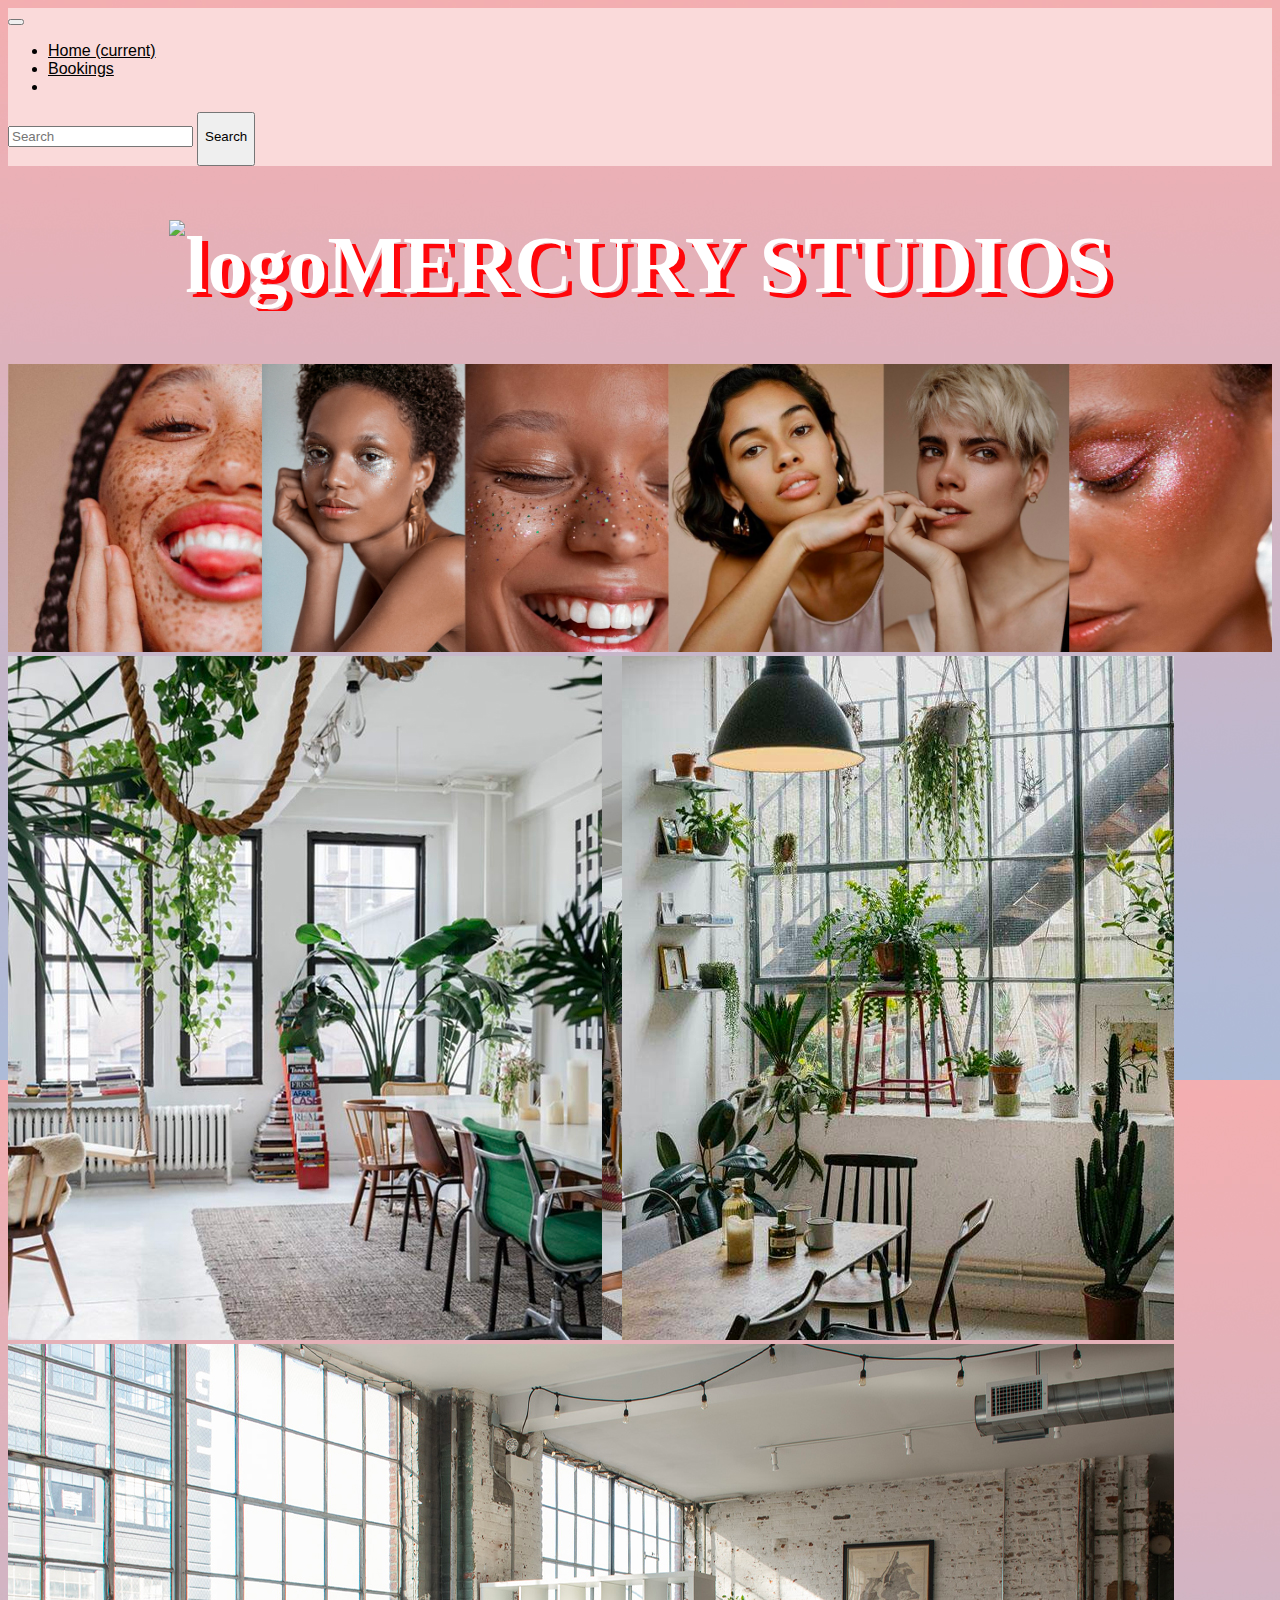
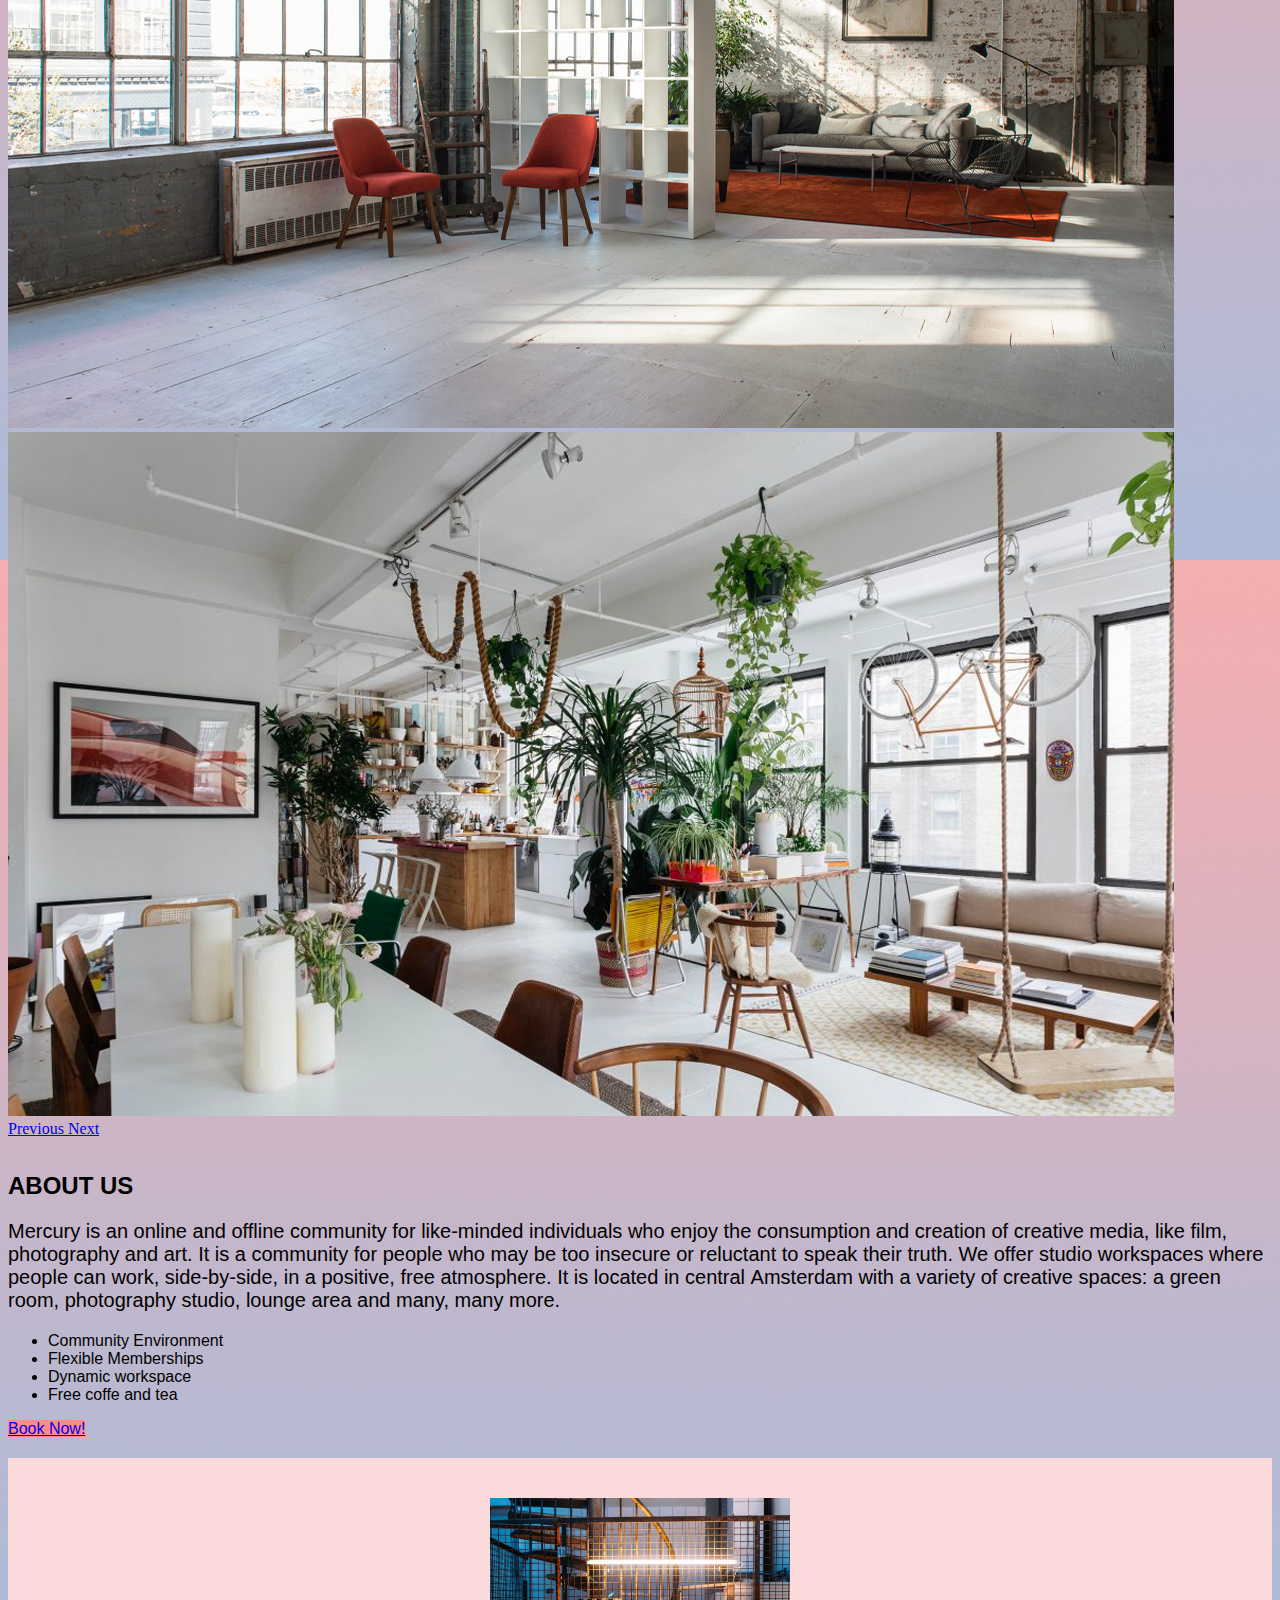
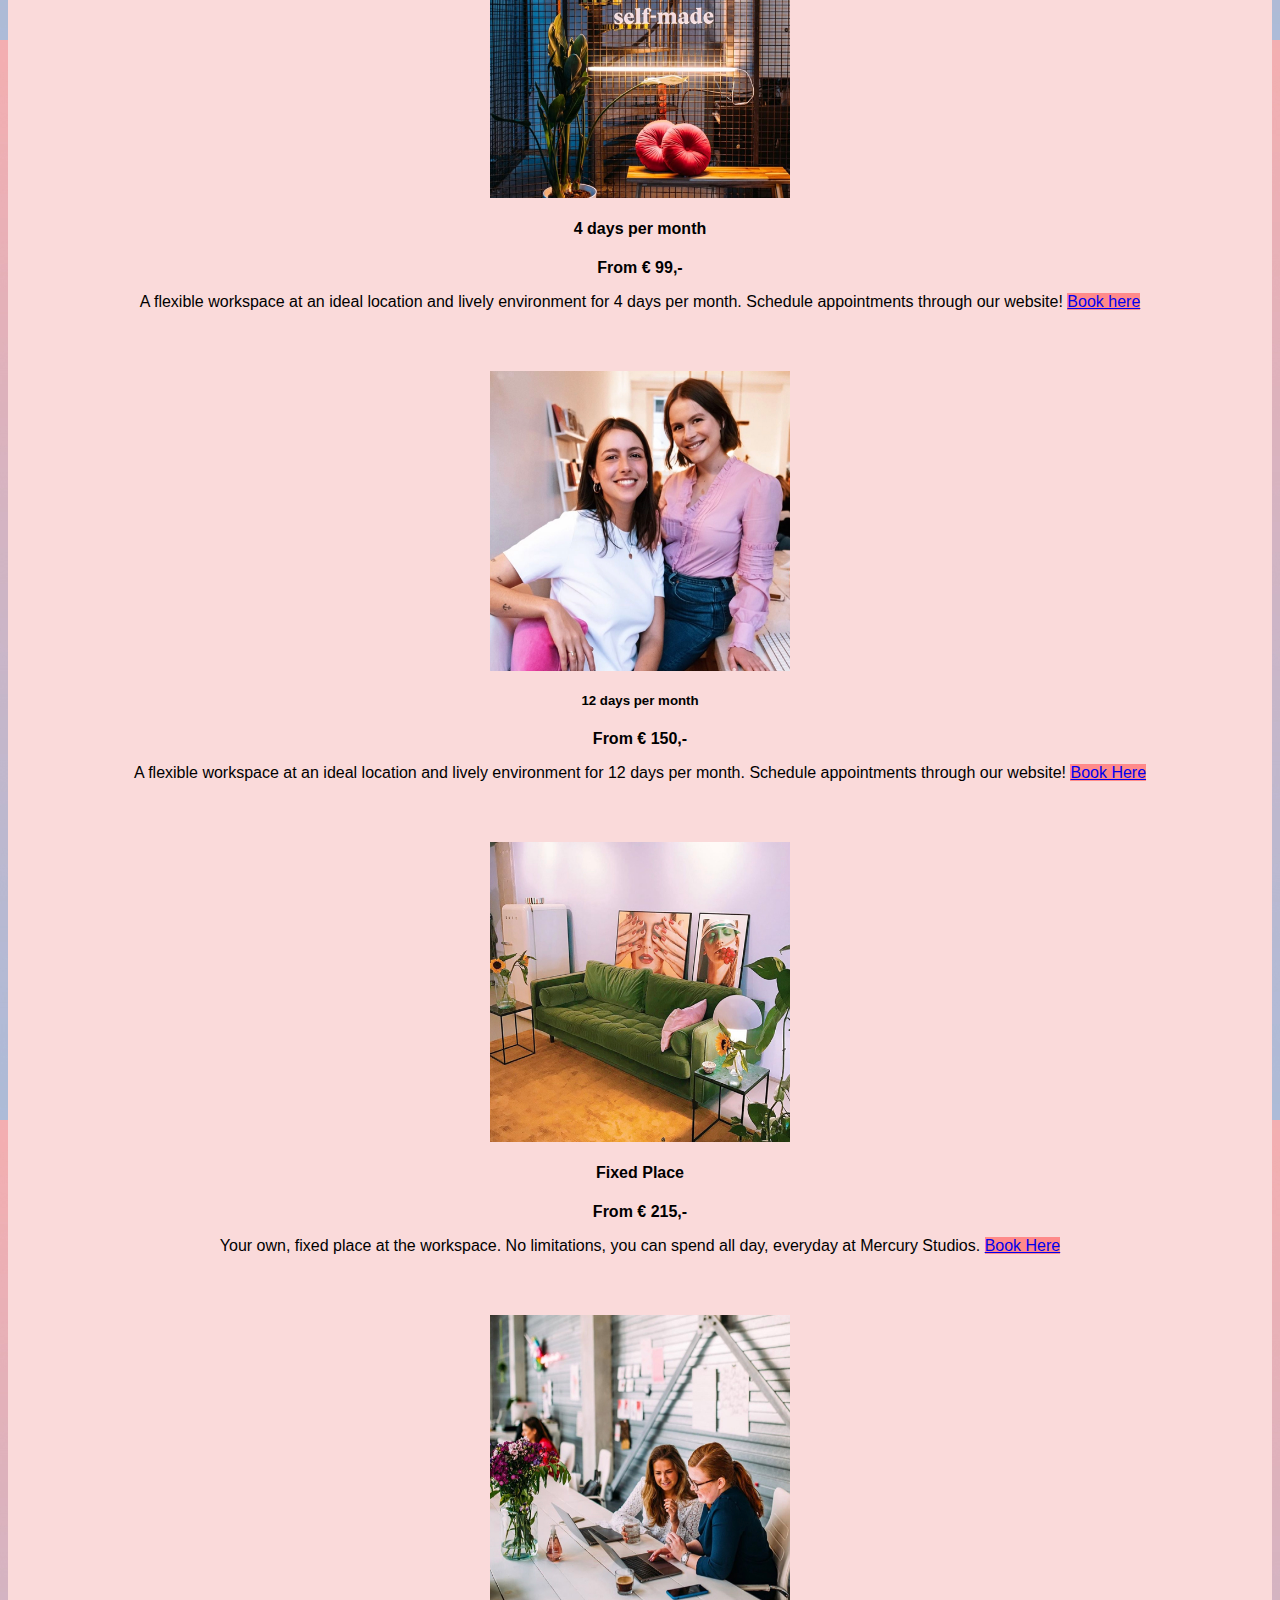
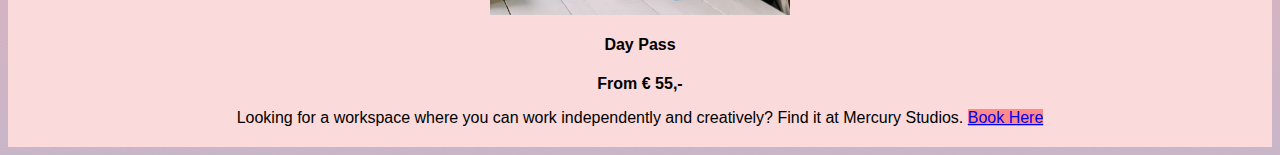
==== commit c361cd5e: "18/03/2020" ====
--- a/index.html
+++ b/index.html
@@ -113,10 +113,9 @@
   </div>
 </div>
 
-    <!-- Optional JavaScript -->
+       <!-- Optional JavaScript -->
     <!-- jQuery first, then Popper.js, then Bootstrap JS -->
-    <script src="https://code.jquery.com/jquery-3.3.1.slim.min.js" integrity="sha384-q8i/X+965DzO0rT7abK41JStQIAqVgRVzpbzo5smXKp4YfRvH+8abtTE1Pi6jizo" crossorigin="anonymous"></script>
-    <script src="https://cdnjs.cloudflare.com/ajax/libs/popper.js/1.14.7/umd/popper.min.js" integrity="sha384-UO2eT0CpHqdSJQ6hJty5KVphtPhzWj9WO1clHTMGa3JDZwrnQq4sF86dIHNDz0W1" crossorigin="anonymous"></script>
-    <script src="https://stackpath.bootstrapcdn.com/bootstrap/4.3.1/js/bootstrap.min.js" integrity="sha384-JjSmVgyd0p3pXB1rRibZUAYoIIy6OrQ6VrjIEaFf/nJGzIxFDsf4x0xIM+B07jRM" crossorigin="anonymous"></script>
+    <script src="JS/jquery-3.4.1.slim.min.js" crossorigin="anonymous"></script>
+    <script src="JS/bootstrap.min.js" crossorigin="anonymous"></script>
   </body>
 </html>--- a/CSS/styles.css
+++ b/CSS/styles.css
@@ -46,13 +46,20 @@
 	font-weight: 300;
 }
 .bold{
-	text-align: center;
+	font-family: "Gill Sans", "Gill Sans MT", "Myriad Pro", "DejaVu Sans Condensed", Helvetica, Arial, "sans-serif";
 	font-family: "Gill Sans", "Gill Sans MT", "Myriad Pro", "DejaVu Sans Condensed", Helvetica, Arial, "sans-serif";
   font-weight: bold;
-
-	
 }
 
+p{
+font-family: "Gill Sans", "Gill Sans MT", "Myriad Pro", "DejaVu Sans Condensed", Helvetica, Arial, "sans-serif";
+
+}
+
+h5{
+font-family: "Gill Sans", "Gill Sans MT", "Myriad Pro", "DejaVu Sans Condensed", Helvetica, Arial, "sans-serif";
+
+}
 .photo-padding{
 	padding-top: 20px;
 
@@ -67,3 +74,7 @@
 	font-size: 15px;
 	font-style: italic;
 }
+
+footer{
+	background-color: #FADADA;
+}
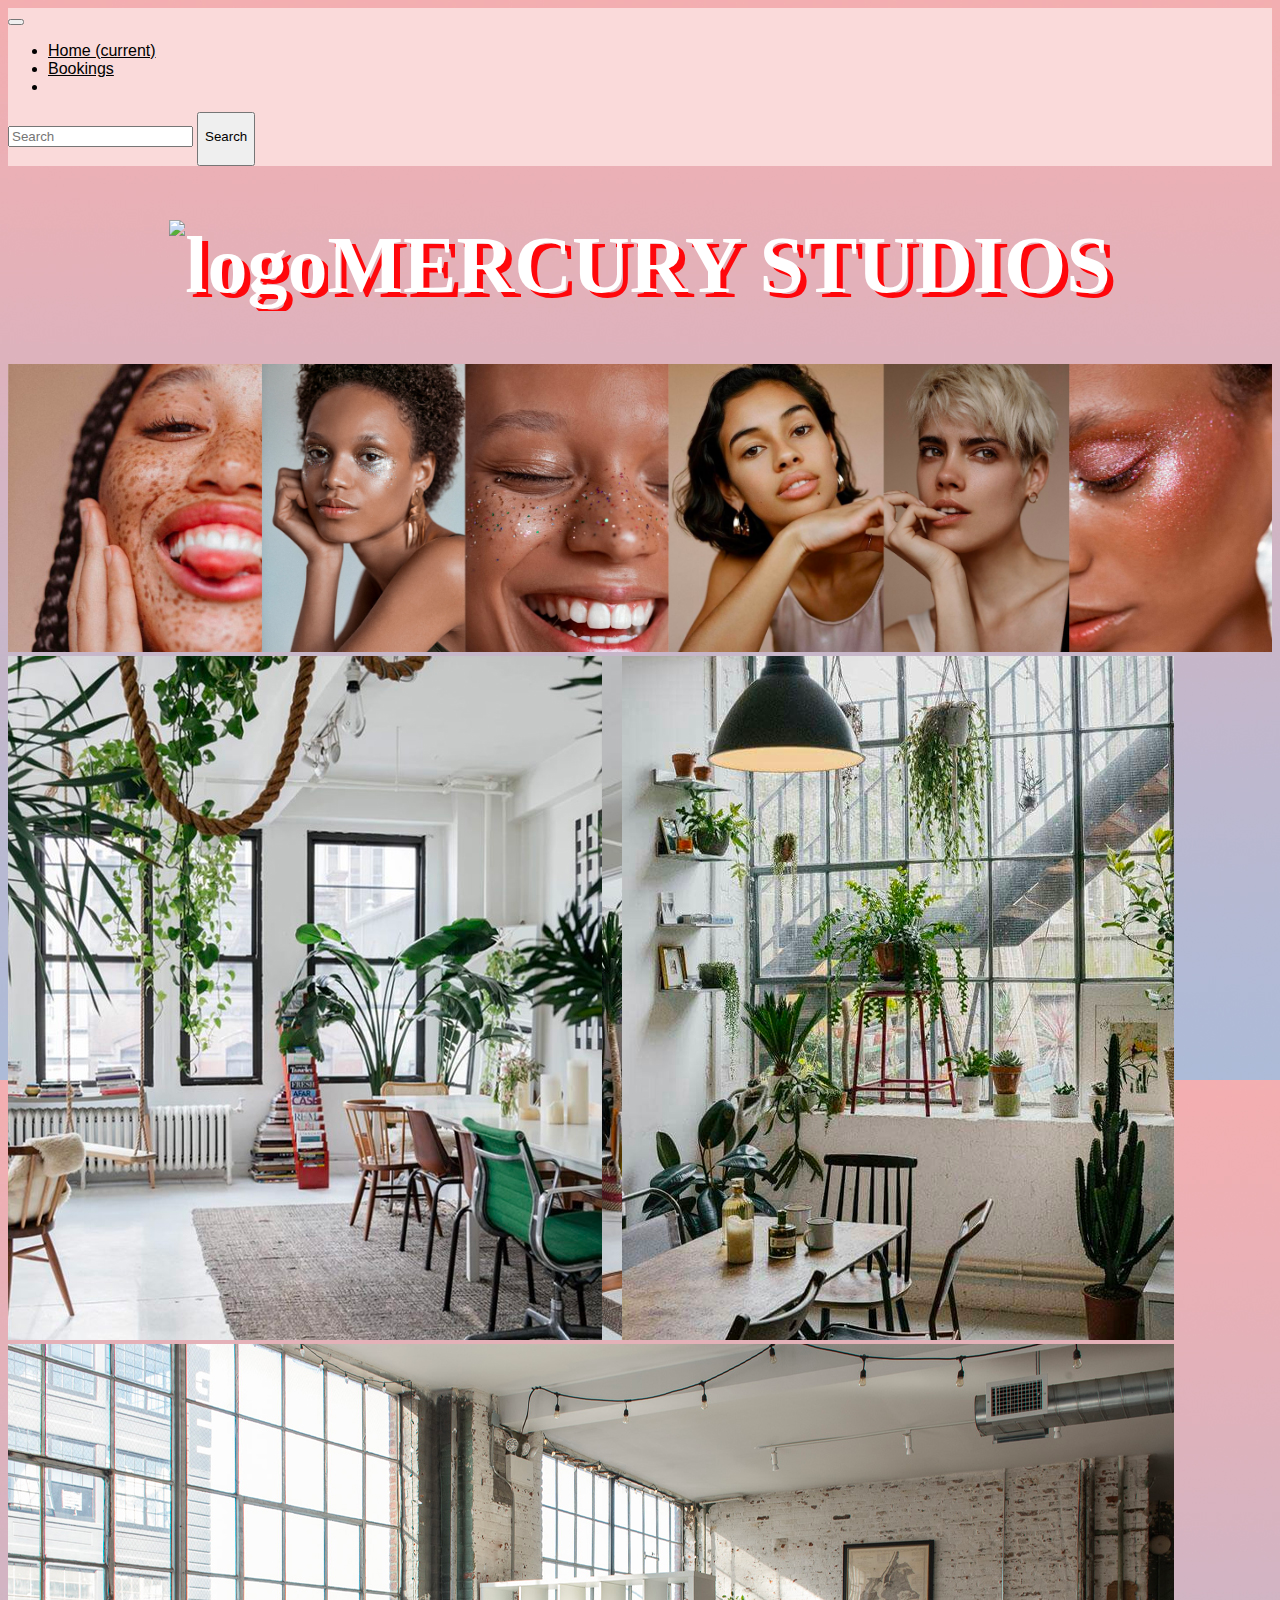
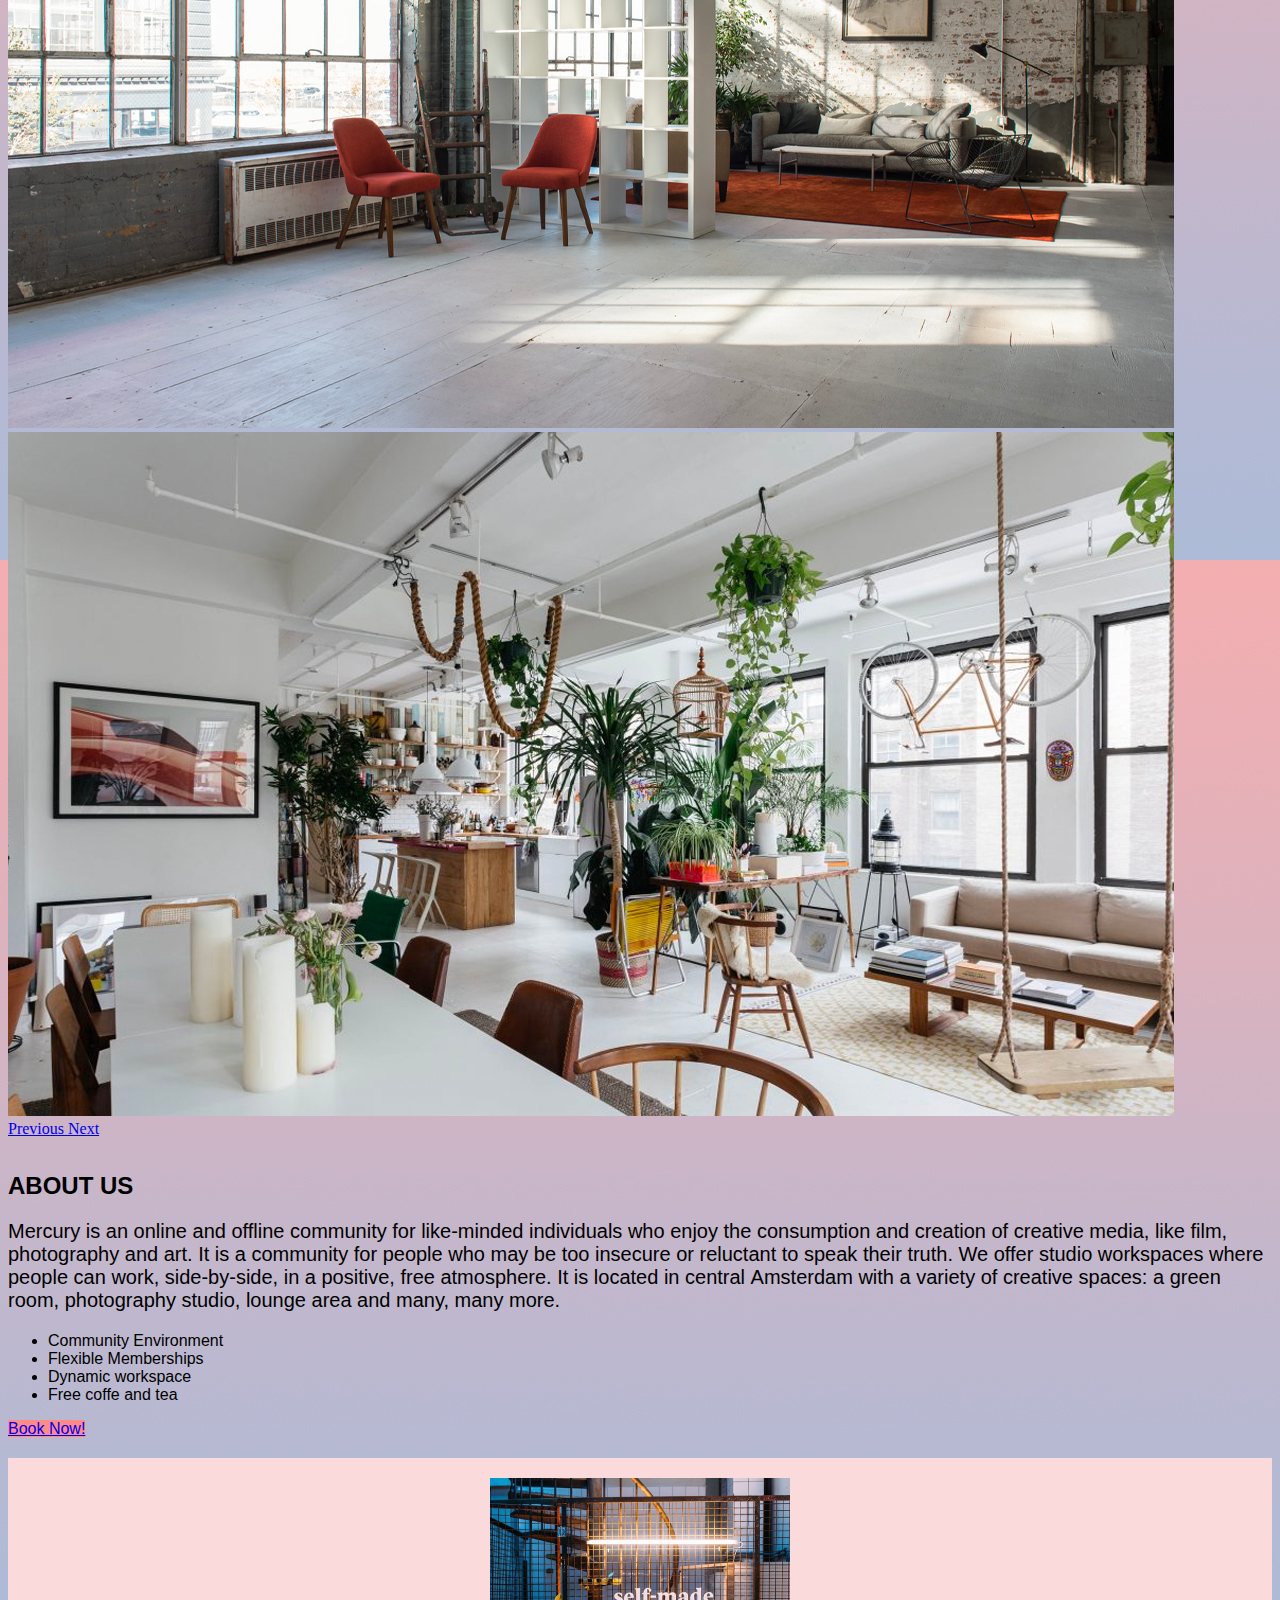
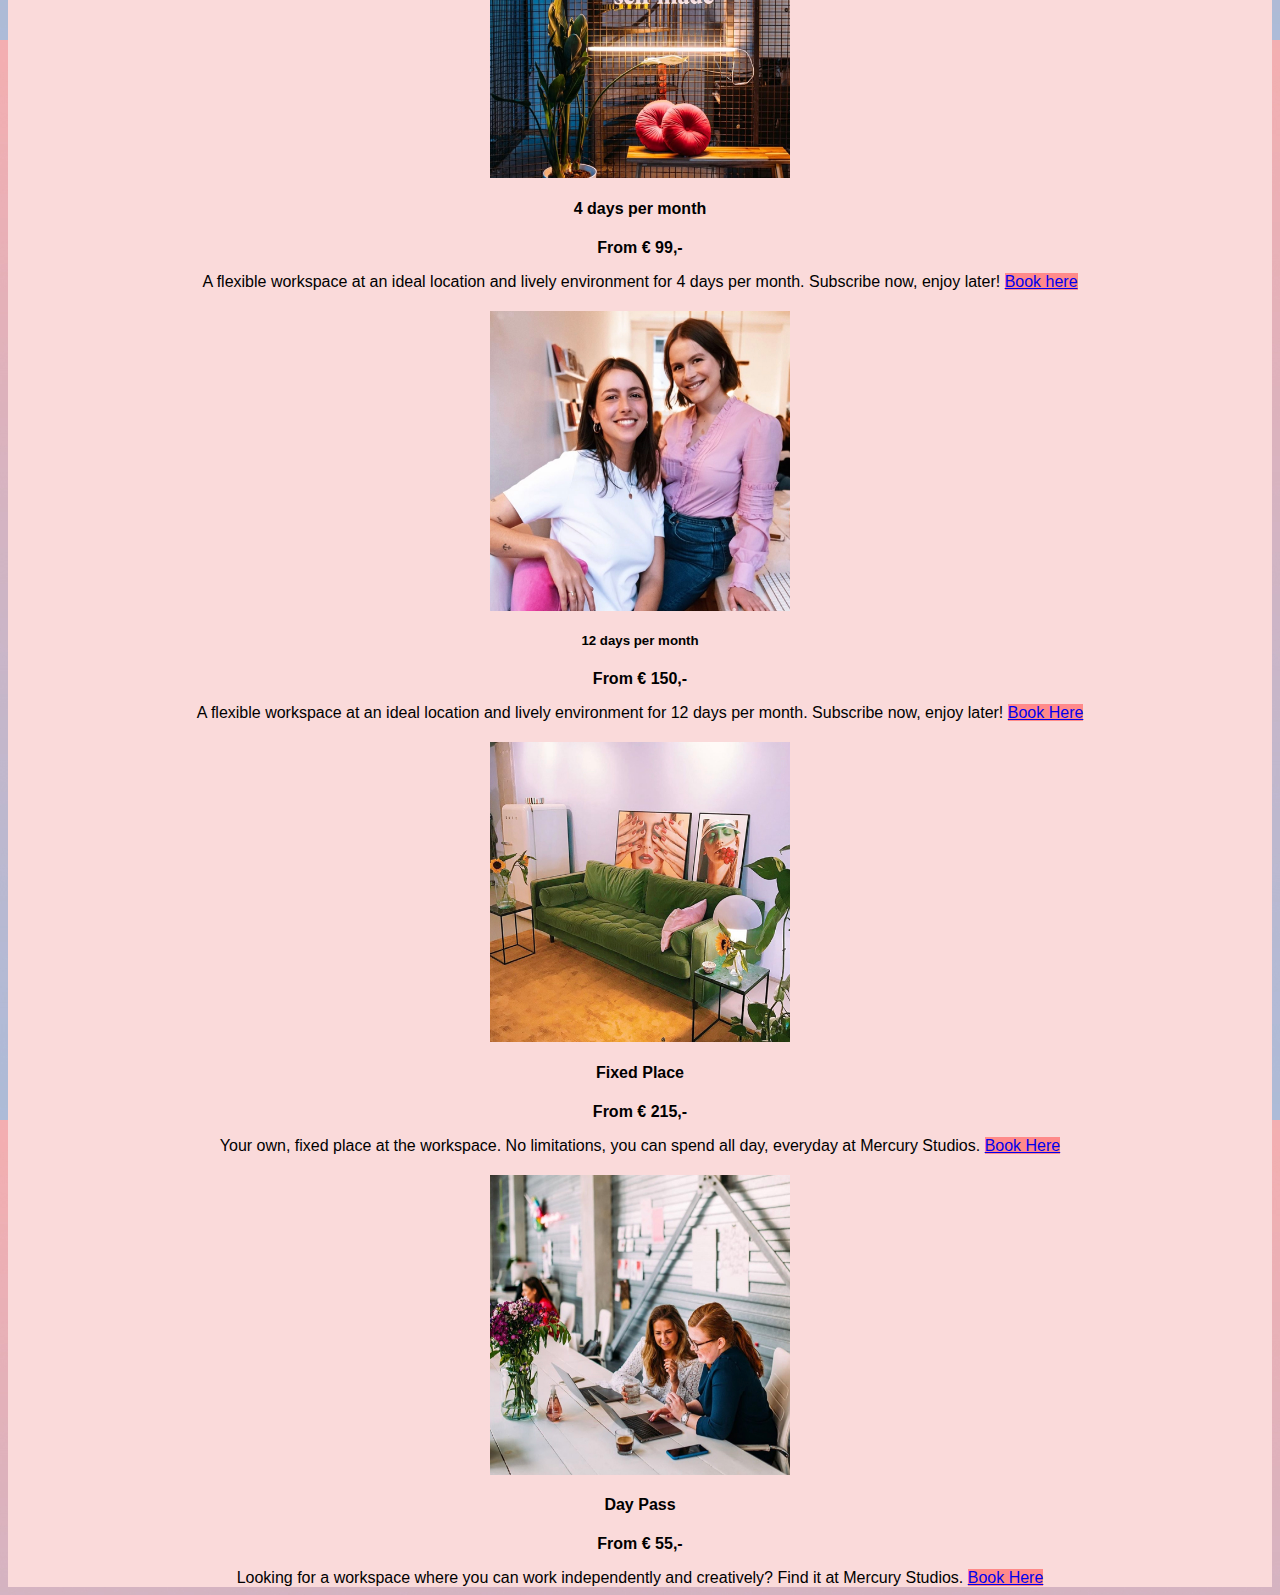
==== commit 36e4e6ca: "19/03/2020" ====
--- a/index.html
+++ b/index.html
@@ -47,7 +47,7 @@
 <div class="container-fluid">
 	
   <div class="row mt-3 mb-3">
-    <div class="col-sm">
+    <div class="col-md-12 col-lg-6">
 		<div id="carouselExampleControls" class="carousel slide" data-ride="carousel">
   <div class="carousel-inner">
     <div class="carousel-item active">
@@ -71,7 +71,7 @@
 </div>
 	  </div>
 
-    <div class="col-sm body-text"><h2 class="bold">ABOUT US</h2><p style="font-size: 20px">Mercury is an online and offline community for like-minded individuals who enjoy the consumption and creation of creative media, like film, photography and art. It is a community for people who may be too insecure or reluctant to speak their truth. We offer studio workspaces where people can work, side-by-side, in a positive, free atmosphere. It is located in central <b>Amsterdam</b> with a variety of creative spaces: a green room, photography studio, lounge area and many, many more.
+    <div class="col-md-12 col-lg-6 body-text"><h2 class="bold">ABOUT US</h2><p style="font-size: 20px">Mercury is an online and offline community for like-minded individuals who enjoy the consumption and creation of creative media, like film, photography and art. It is a community for people who may be too insecure or reluctant to speak their truth. We offer studio workspaces where people can work, side-by-side, in a positive, free atmosphere. It is located in central <b>Amsterdam</b> with a variety of creative spaces: a green room, photography studio, lounge area and many, many more.
 	<ul class="mt-2">
   <li>Community Environment</li>
 	<li>Flexible Memberships</li>
@@ -86,33 +86,35 @@
 	  </div>
 	  </div>
 
+	<div class="container-fluid">
   <div class="row">
-    <div class="col-sm quotes bg-nav col-padding ml-3 mb-3">
+    <div class="col-lg-3 col-md-5 col-xs-12 quotes bg-nav ">
 		 <img class="img-fluid center photo-padding mb-3" src="Images/offer1.jpg" width="300px" height="300px" alt="offer1"/>
-		   <h4 class="bold">4 days per month</h4><p class="bold">From € 99,-</p>A flexible workspace at an ideal location and lively environment for 4 days per month. Schedule appointments through our website!
+		   <h4 class="bold">4 days per month</h4><p class="bold">From € 99,-</p>A flexible workspace at an ideal location and lively environment for 4 days per month. Subscribe now, enjoy later!
 				<a href="page2.html" class="btn btn-primary btn-lg btn-block active mt-3" style="background-color: #FF8A8A; border:none;" role="button" aria-pressed="true">Book here</a>
 	  </div>
 	  
-    <div class="col-sm quotes bg-nav col-padding ml-4 mr-3 mb-3">
+    <div class="col-xs-12 col-lg-3 col-md-5 quotes bg-nav">
 		 <img class="img-fluid center photo-padding mb-3" src="Images/offer2.jpg" width="300px" height="300px" alt="offer2"/>
-	<h5 class="bold">12 days per month</h5><p class="bold">From € 150,-</p>A flexible workspace at an ideal location and lively environment for 12 days per month. Schedule appointments through our website!
+	<h5 class="bold">12 days per month</h5><p class="bold">From € 150,-</p>A flexible workspace at an ideal location and lively environment for 12 days per month. Subscribe now, enjoy later!
 	<a href="page2.html" class="btn btn-primary btn-lg btn-block active mt-3" style="background-color: #FF8A8A; border:none;" role="button" aria-pressed="true">Book Here</a>
 	  </div>
 
-	 <div class="col-sm quotes bg-nav col-padding mr-3 mb-3">
+	 <div class="col-xs-12  col-lg-3 col-md-5 quotes bg-nav">
 	 <img class="img-fluid center photo-padding mb-3" src="Images/offer3.jpg" width="300px" height="300px" alt="offer3"/>
 																												
 	 <h4 class="bold">Fixed Place</h4><p class="bold">From € 215,-</p>Your own, fixed place at the workspace. No limitations, you can spend all day, everyday at Mercury Studios.
 		 	<a href="page2.html" class="btn btn-primary btn-lg btn-block active mt-3" style="background-color: #FF8A8A; border:none;" role="button" aria-pressed="true">Book Here</a>
 	  </div>
-	  	 <div class="col-sm quotes bg-nav col-padding mr-3 mb-3">
+	  	 <div class="col-xs-12 col-lg-3 col-md-5 quotes bg-nav">
 			  <img class="img-fluid center photo-padding mb-3" src="Images/offer4.jpg" width="300px" height="300px" alt="offer4"/>
 	 <h4 class="bold">Day Pass</h4><p class="bold">From € 55,-</p>Looking for a workspace where you can work independently and creatively? Find it at Mercury Studios.
 	<a href="page2.html" class="btn btn-primary btn-lg btn-block active mt-3" style="background-color: #FF8A8A; border:none;" role="button" aria-pressed="true">Book Here</a>
 
   </div>
 </div>
-
+ </div>
+	
        <!-- Optional JavaScript -->
     <!-- jQuery first, then Popper.js, then Bootstrap JS -->
     <script src="JS/jquery-3.4.1.slim.min.js" crossorigin="anonymous"></script>
